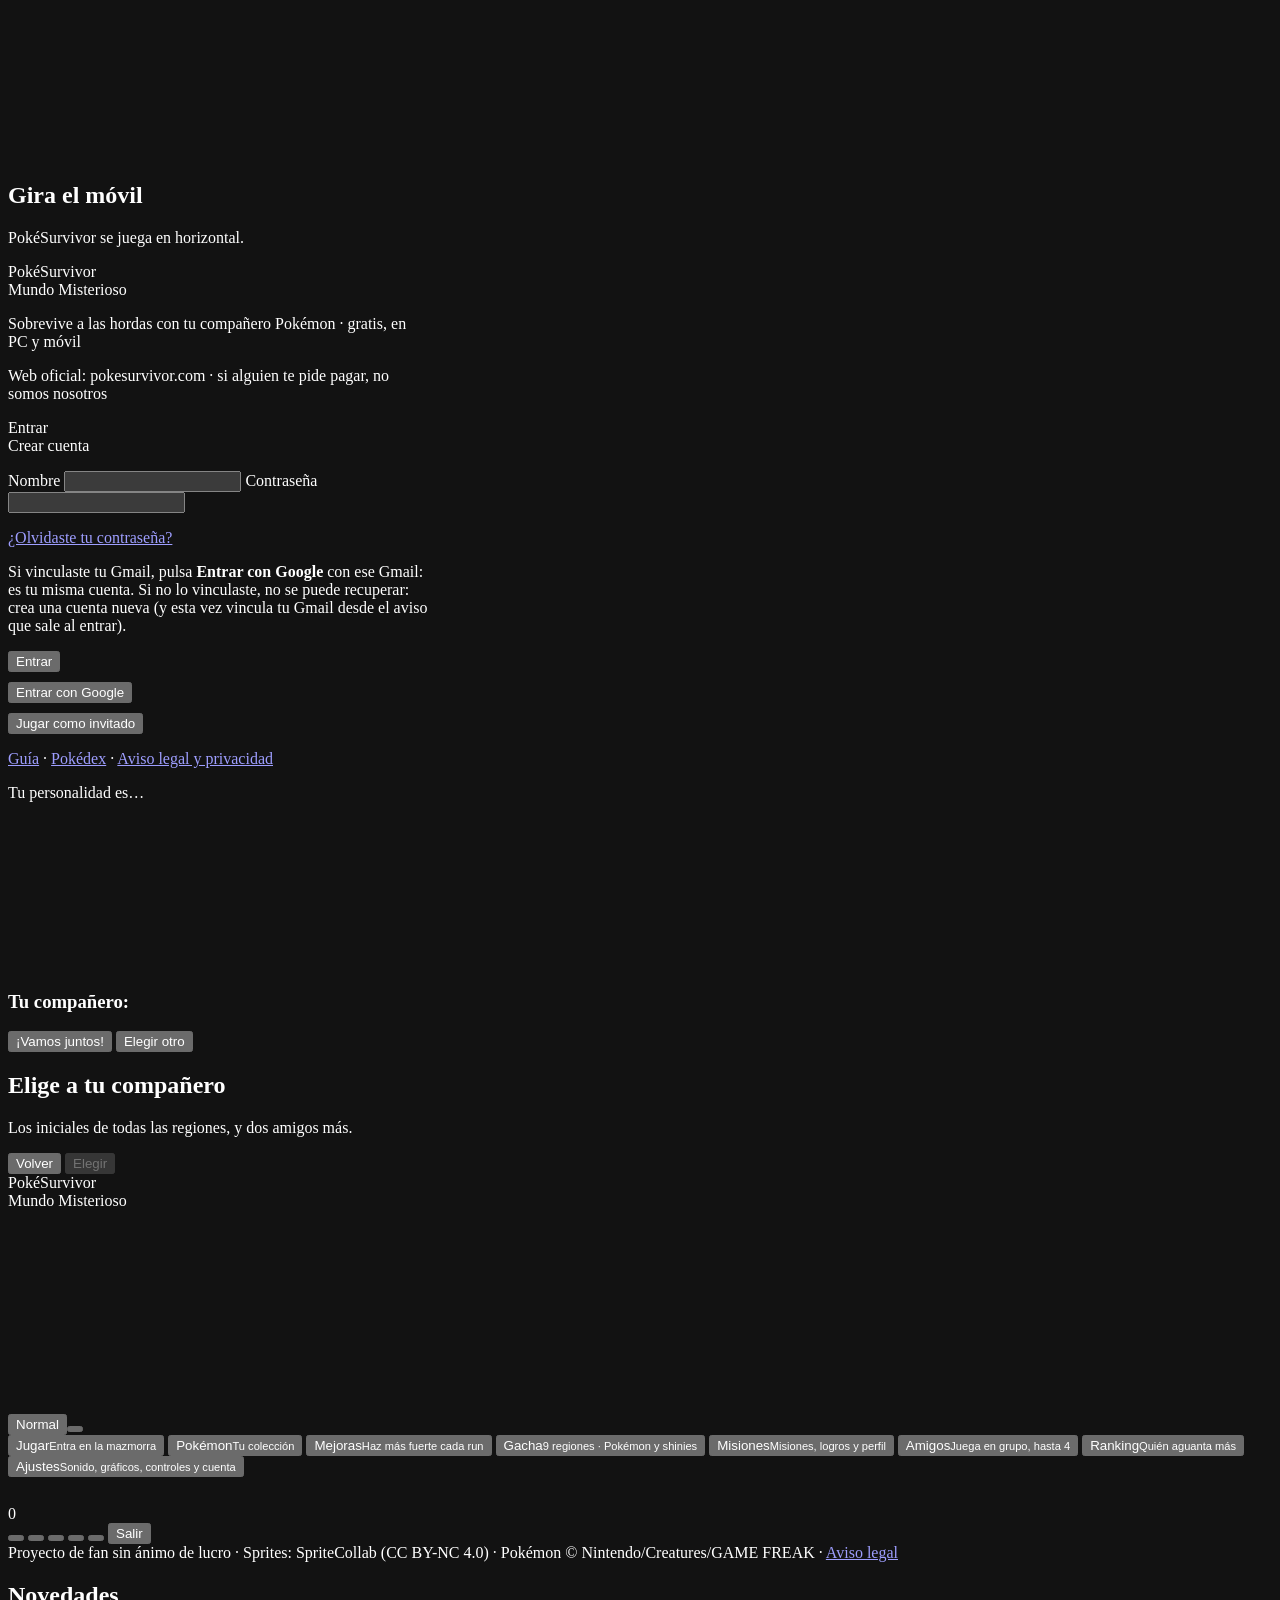
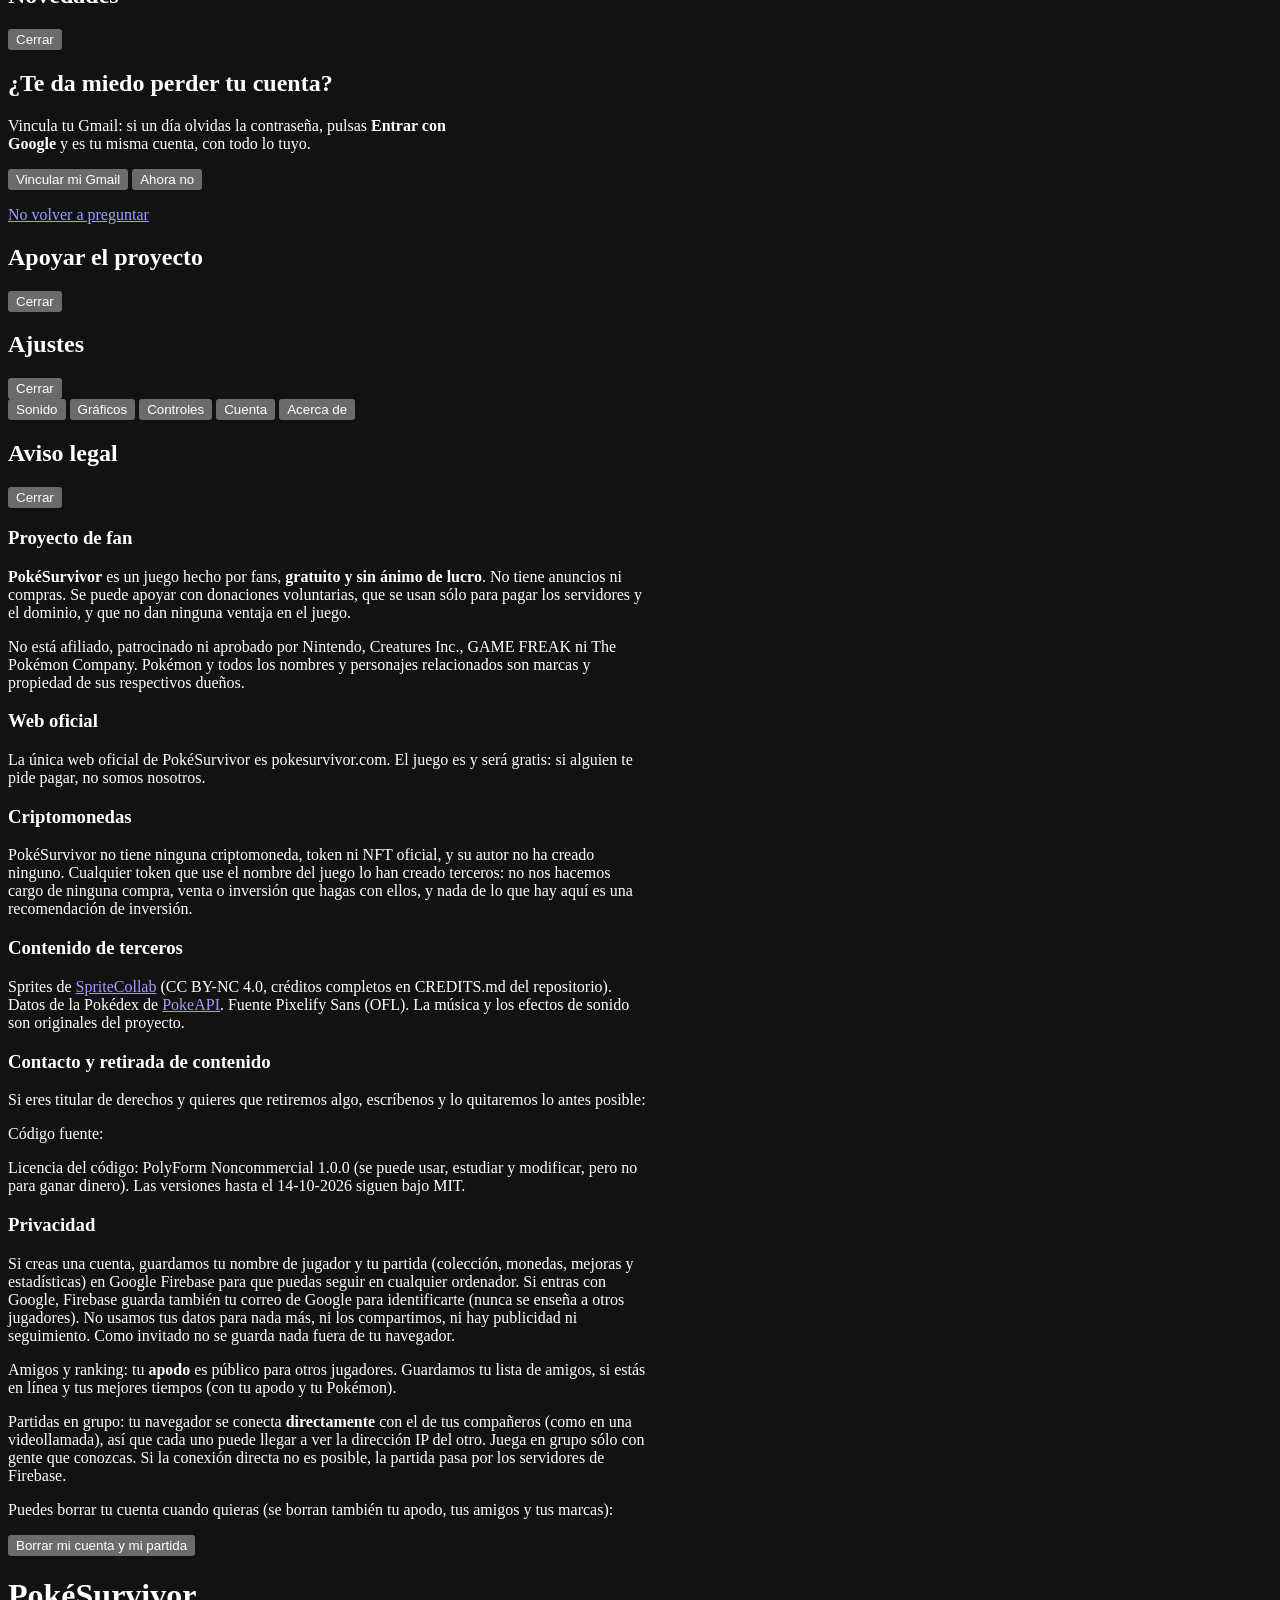
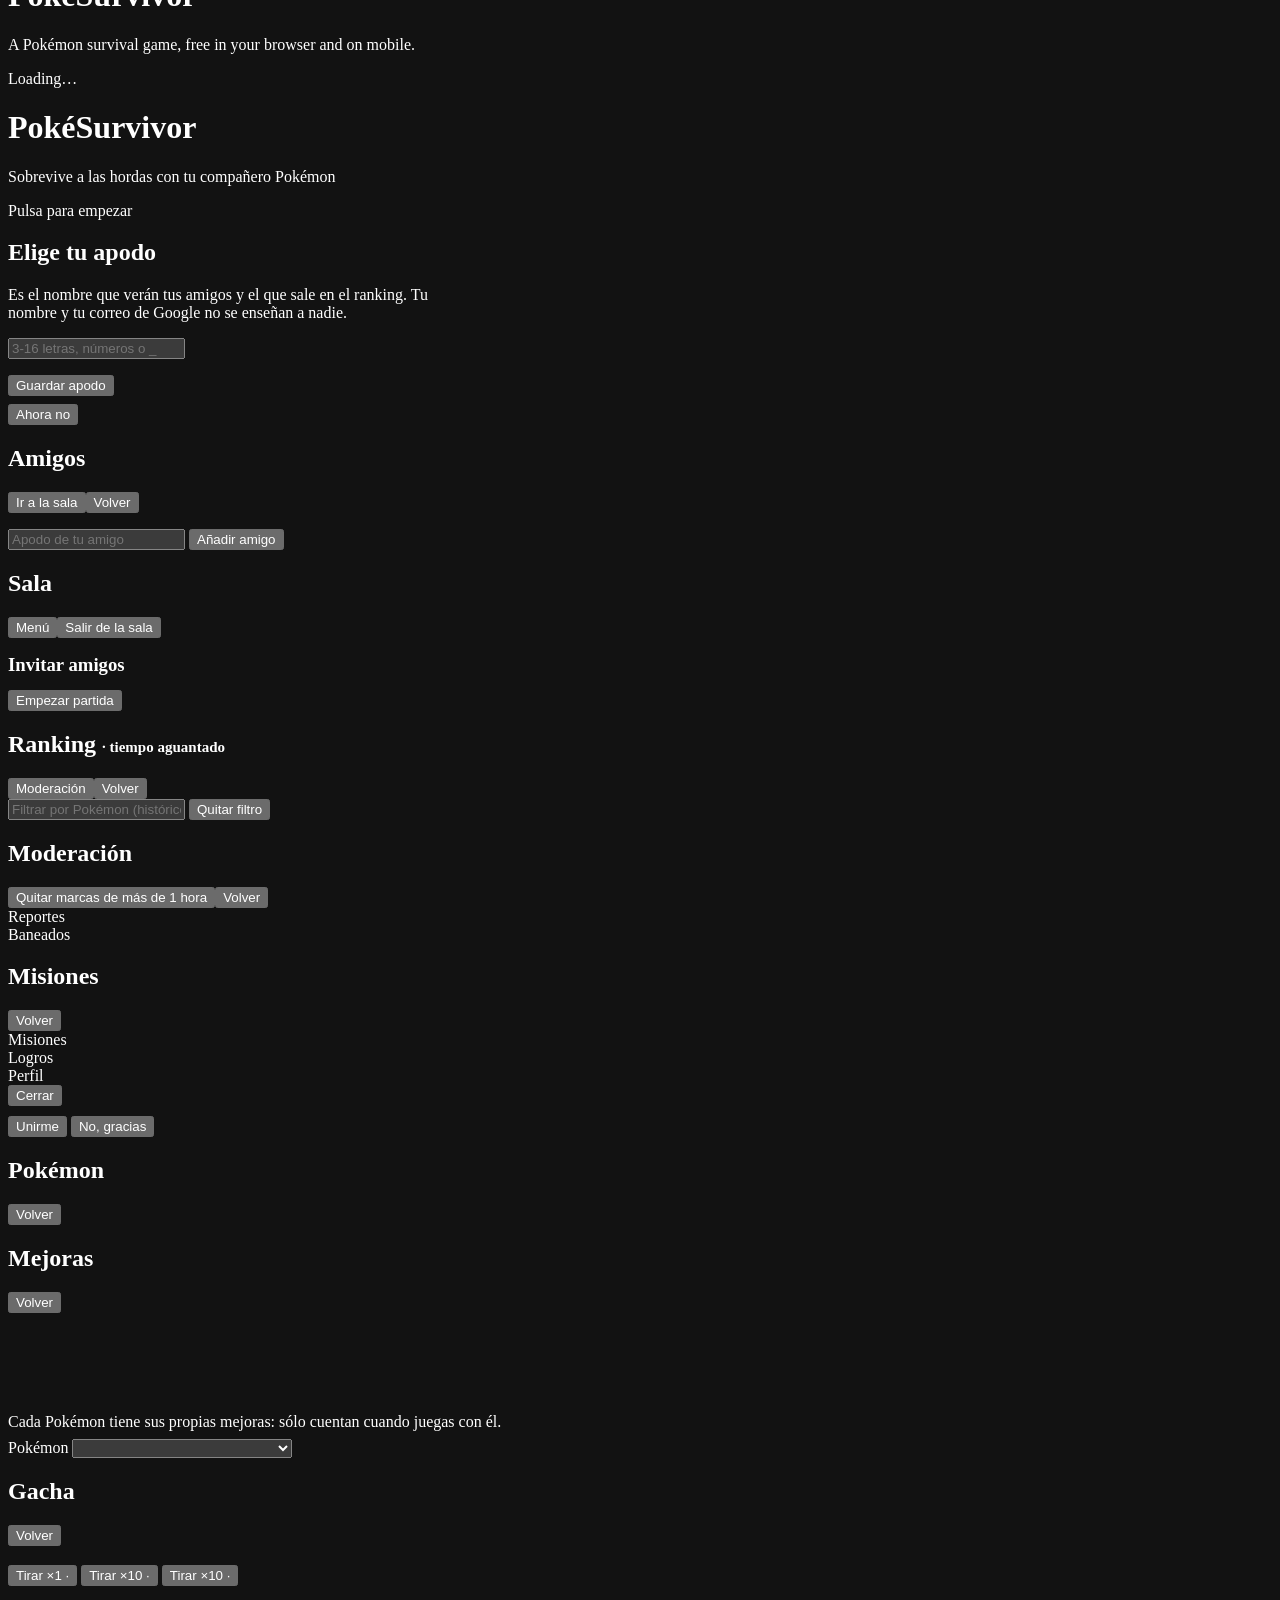
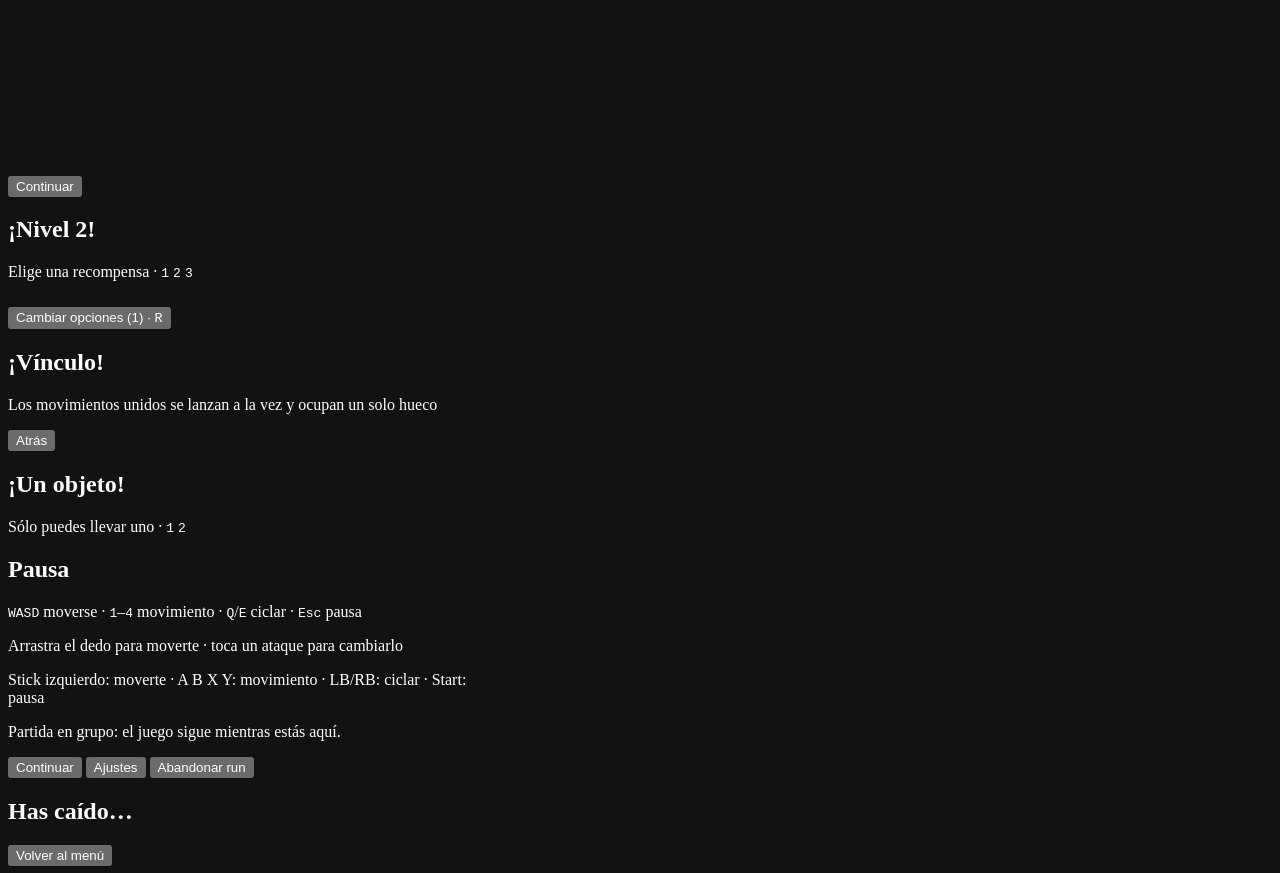
==== dev.html @ ce838ba4 "Add files via upload" ====
<!doctype html>
<!-- dev.html: página fuente. Aquí se edita; index.html lo genera tools/build.js. -->
<html lang="es">
<head>
<meta charset="utf-8">
<meta name="robots" content="noindex">
<meta name="viewport" content="width=device-width,initial-scale=1,viewport-fit=cover">
<title>PokéSurvivor – Juego Pokémon gratis online estilo Survivor.io</title>
<meta name="description" content="Sobrevive a hordas de Pokémon con tu compañero en este fan game gratis para navegador y móvil: 966 Pokémon, shinies, legendarios y cooperativo con amigos. Sin descargas ni anuncios.">
<!-- seo:begin -->
<link rel="canonical" href="https://pokesurvivor.com/">
<meta name="robots" content="index, follow, max-image-preview:large">
<meta name="theme-color" content="#0a1430">
<meta name="color-scheme" content="dark">
<!-- Compartir en redes (WhatsApp, Discord, Twitter/X...) -->
<meta property="og:type" content="website">
<meta property="og:site_name" content="PokéSurvivor">
<meta property="og:locale" content="es_ES">
<meta property="og:url" content="https://pokesurvivor.com/">
<meta property="og:title" content="PokéSurvivor – Sobrevive a las hordas Pokémon">
<meta property="og:description" content="Fan game gratis para navegador y móvil: 966 Pokémon, shinies, legendarios y cooperativo hasta 4 amigos. Sin descargas ni anuncios.">
<meta property="og:image" content="https://pokesurvivor.com/assets/og-image.jpg">
<meta property="og:image:width" content="1200">
<meta property="og:image:height" content="630">
<meta property="og:image:alt" content="PokéSurvivor: un Pokémon rodeado de hordas en un mapa pixel art">
<meta name="twitter:card" content="summary_large_image">
<meta name="twitter:title" content="PokéSurvivor – Sobrevive a las hordas Pokémon">
<meta name="twitter:description" content="Fan game gratis para navegador y móvil, con cooperativo hasta 4. Sin descargas ni anuncios.">
<meta name="twitter:image" content="https://pokesurvivor.com/assets/og-image.jpg">
<script>window.PS_PAGES = true;</script>
<!-- seo:end -->
<link rel="manifest" href="manifest.webmanifest">
<!-- Google sólo enseña en los resultados iconos de 48 px o múltiplos -->
<link rel="icon" href="favicon.ico" sizes="any">
<link rel="icon" type="image/png" sizes="48x48" href="assets/icons/icon-48.png">
<link rel="icon" type="image/png" sizes="96x96" href="assets/icons/icon-96.png">
<link rel="icon" type="image/png" sizes="144x144" href="assets/icons/icon-144.png">
<link rel="apple-touch-icon" href="assets/icons/icon-180.png">
<meta name="mobile-web-app-capable" content="yes">
<meta name="apple-mobile-web-app-capable" content="yes">
<meta name="apple-mobile-web-app-status-bar-style" content="black-translucent">
<meta name="apple-mobile-web-app-title" content="PokéSurvivor">
<link rel="preconnect" href="https://www.gstatic.com" crossorigin>
<link rel="preload" href="assets/fonts/PixelifyPS-400.ttf" as="font" type="font/ttf" crossorigin>
<link rel="preload" href="assets/fonts/PixelifyPS-700.ttf" as="font" type="font/ttf" crossorigin>
<!-- seo:begin -->
<!-- Datos estructurados para Google (tipo de página: videojuego gratuito) -->
<script type="application/ld+json">
{
  "@context": "https://schema.org",
  "@graph": [
    {
      "@type": "WebSite",
      "@id": "https://pokesurvivor.com/#web",
      "url": "https://pokesurvivor.com/",
      "name": "PokéSurvivor",
      "inLanguage": "es"
    },
    {
      "@type": ["VideoGame", "WebApplication"],
      "@id": "https://pokesurvivor.com/#juego",
      "name": "PokéSurvivor",
      "url": "https://pokesurvivor.com/",
      "description": "Fan game gratuito de supervivencia (bullet heaven, estilo Survivor.io) con Pokémon: elige compañero, sobrevive a hordas, sube de nivel, evoluciona tus ataques, enfréntate a legendarios en grietas y juega en cooperativo con hasta 4 amigos.",
      "image": "https://pokesurvivor.com/assets/og-image.jpg",
      "inLanguage": "es",
      "genre": ["Roguelike", "Bullet heaven", "Acción", "Supervivencia"],
      "gamePlatform": ["Navegador web", "PC", "Android", "iOS"],
      "applicationCategory": "GameApplication",
      "operatingSystem": "Cualquiera con navegador web moderno",
      "playMode": ["SinglePlayer", "CoOp", "MultiPlayer"],
      "numberOfPlayers": { "@type": "QuantitativeValue", "minValue": 1, "maxValue": 4 },
      "isAccessibleForFree": true,
      "offers": { "@type": "Offer", "price": "0", "priceCurrency": "EUR", "availability": "https://schema.org/InStock" },
      "isPartOf": { "@id": "https://pokesurvivor.com/#web" }
    }
  ]
}
</script>
<!-- seo:end -->
<link rel="stylesheet" href="css/style.css">
</head>
<body>

<canvas id="game"></canvas>
<!-- En móvil se juega en horizontal -->
<div id="rotate" class="hidden"><div class="box center"><div id="rotate-ico"></div><h2>Gira el móvil</h2><p class="sub">PokéSurvivor se juega en horizontal.</p></div></div>

<!-- ====== Inicio: login / registro / invitado ====== -->
<section id="scr-login" class="scr hidden">
  <div class="box" style="width:min(420px,100%)">
    <div class="logo">
      <div class="t1">PokéSurvivor</div>
      <div class="t2">Mundo Misterioso</div>
    </div>
    <p class="login-tag">Sobrevive a las hordas con tu compañero Pokémon · gratis, en PC y móvil</p>
    <p class="login-official">Web oficial: pokesurvivor.com · si alguien te pide pagar, no somos nosotros</p>
    <div class="tabs">
      <div class="tab on" data-tab="login">Entrar</div>
      <div class="tab" data-tab="register">Crear cuenta</div>
    </div>
    <p id="signup-closed" class="note center hidden"></p>
    <form id="login-form" autocomplete="off">
      <label for="f-user">Nombre</label>
      <input id="f-user" class="field" maxlength="16" spellcheck="false">
      <label for="f-pass">Contraseña</label>
      <input id="f-pass" class="field" type="password" maxlength="64">
      <p id="login-err" class="err"></p>
      <p class="note"><a href="#" id="f-forgot">¿Olvidaste tu contraseña?</a></p>
      <p id="forgot-note" class="note hidden">Si vinculaste tu Gmail, pulsa <b>Entrar con Google</b> con ese Gmail: es tu misma cuenta.
        Si no lo vinculaste, no se puede recuperar: crea una cuenta nueva (y esta vez vincula tu Gmail desde el aviso que sale al entrar).</p>
      <div class="row">
        <button id="btn-auth" class="btn gold grow" type="submit">Entrar</button>
      </div>
    </form>
    <div class="row" style="margin-top:10px">
      <button id="btn-google" class="btn google grow hidden" type="button">Entrar con Google</button>
    </div>
    <div class="row" style="margin-top:10px">
      <button id="btn-guest" class="btn ghost grow" type="button">Jugar como invitado</button>
    </div>
    <p class="note center" id="login-mode"></p>
    <p class="note center"><!-- seo:begin --><a href="guia/">Guía</a> · <a href="pokedex/">Pokédex</a> · <!-- seo:end --><a href="#" class="legal-link" data-legal>Aviso legal y privacidad</a></p>
  </div>
</section>

<!-- ====== Test de personalidad ====== -->
<section id="scr-test" class="scr dim hidden">
  <div class="box test-box">
    <div class="progress"><i id="test-bar"></i></div>
    <p class="sub" id="test-count"></p>
    <p class="q" id="test-q"></p>
    <div class="answers" id="test-a"></div>
  </div>
</section>

<!-- ====== Resultado del test ====== -->
<section id="scr-result" class="scr dim hidden">
  <div class="box result">
    <p class="sub">Tu personalidad es…</p>
    <div class="trait" id="res-trait"></div>
    <p id="res-text"></p>
    <canvas id="res-stage" class="stage" width="200" height="150"></canvas>
    <h3>Tu compañero: <span class="gold" id="res-name"></span></h3>
    <div class="row" style="justify-content:center;margin-top:14px">
      <button id="res-ok" class="btn gold">¡Vamos juntos!</button>
      <button id="res-other" class="btn">Elegir otro</button>
    </div>
  </div>
</section>

<!-- ====== Elegir compañero ====== -->
<section id="scr-starters" class="scr dim hidden">
  <div class="box wide">
    <h2>Elige a tu compañero</h2>
    <p class="sub">Los iniciales de todas las regiones, y dos amigos más.</p>
    <div class="grid" id="starter-grid"></div>
    <div class="row between" style="margin-top:14px">
      <button id="starter-back" class="btn ghost">Volver</button>
      <span id="starter-info" class="grow" style="color:var(--muted)"></span>
      <button id="starter-ok" class="btn gold" disabled>Elegir</button>
    </div>
  </div>
</section>

<!-- ====== Menú principal ====== -->
<section id="scr-menu" class="scr hidden">
  <div class="menu-left">
    <div class="logo">
      <div class="t1">PokéSurvivor</div>
      <div class="t2">Mundo Misterioso</div>
    </div>
    <div class="partner-card">
      <canvas id="menu-partner" class="stage" width="260" height="200"></canvas>
      <div class="nm" id="menu-partner-name"></div>
      <div class="lv" id="menu-partner-info"></div>
      <div class="seg hidden" id="menu-shiny"><button data-v="0">Normal</button><button data-v="1"></button></div>
    </div>
  </div>
  <div class="menu-right">
    <div class="box">
      <div class="menu-list">
        <button class="menu-item play" data-go="play">Jugar<small>Entra en la mazmorra</small></button>
        <button class="menu-item" data-go="dex">Pokémon<small id="menu-dex-count">Tu colección</small></button>
        <button class="menu-item" data-go="upgrades">Mejoras<small>Haz más fuerte cada run</small></button>
        <button class="menu-item" data-go="gacha">Gacha<small>9 regiones · Pokémon y shinies</small></button>
        <button class="menu-item" data-go="goals">Misiones<small id="menu-goals-sub">Misiones, logros y perfil</small></button>
        <button class="menu-item" data-go="friends">Amigos<small id="menu-friends-sub">Juega en grupo, hasta 4</small></button>
        <button class="menu-item" data-go="rank">Ranking<small>Quién aguanta más</small></button>
        <button class="menu-item" data-go="settings">Ajustes<small>Sonido, gráficos, controles y cuenta</small></button>
      </div>
    </div>
    <div class="box" style="padding:14px 18px">
      <div id="menu-stats" style="font-size:14px;color:var(--muted)"></div>
    </div>
  </div>
</section>

<div id="topbar" class="topbar hidden">
  <div class="pill"><span class="coin"></span><span id="coins">0</span></div>
  <div class="pill" id="tickets-pill" title="Tickets del gacha"></div>
  <div class="pill" id="user-pill"></div>
  <button id="btn-news" class="btn small ghost news-btn" title="Novedades"></button>
  <button id="btn-support" class="btn small gold hidden" title="Apoyar el proyecto"></button>
  <button id="btn-sound" class="btn small ghost" title="Sonido"></button>
  <button id="btn-full" class="btn small ghost hidden" title="Pantalla completa"></button>
  <button id="btn-settings" class="btn small ghost" title="Ajustes"></button>
  <button id="btn-logout" class="btn small ghost">Salir</button>
</div>
<div id="sound-panel" class="box sound-panel hidden"></div>
<div id="credits-line" class="credits-line hidden">Proyecto de fan sin ánimo de lucro · Sprites: SpriteCollab (CC BY-NC 4.0) · Pokémon © Nintendo/Creatures/GAME FREAK · <a href="#" class="legal-link" data-legal>Aviso legal</a></div>

<!-- ====== Novedades (cambios del juego) ====== -->
<section id="scr-news" class="scr dim hidden">
  <div class="box news-box">
    <div class="row between"><h2>Novedades</h2><button class="btn small ghost" id="news-close">Cerrar</button></div>
    <div id="news-body" class="news-body"></div>
  </div>
</section>

<!-- ====== Vincular Gmail para recuperar la cuenta (js/ui/login.js, offerRecovery) ====== -->
<section id="scr-recover" class="scr dim hidden">
  <div class="box" style="width:min(440px,100%)">
    <h2>¿Te da miedo perder tu cuenta?</h2>
    <p>Vincula tu Gmail: si un día olvidas la contraseña, pulsas <b>Entrar con Google</b> y es tu misma cuenta, con todo lo tuyo.</p>
    <p class="err" id="rec-err"></p>
    <div class="row" style="gap:8px;flex-wrap:wrap">
      <button class="btn gold grow" id="rec-link" type="button">Vincular mi Gmail</button>
      <button class="btn ghost" id="rec-later" type="button">Ahora no</button>
    </div>
    <p class="note center"><a href="#" id="rec-never">No volver a preguntar</a></p>
  </div>
</section>

<!-- ====== Apoyar el proyecto (donaciones) ====== -->
<section id="scr-support" class="scr dim hidden">
  <div class="box support">
    <div class="row between"><h2>Apoyar el proyecto</h2><button class="btn small ghost" id="sup-close">Cerrar</button></div>
    <div id="sup-body"></div>
  </div>
</section>

<!-- ====== Ajustes ====== -->
<section id="scr-settings" class="scr dim hidden">
  <div class="box settings">
    <div class="row between"><h2>Ajustes</h2><button class="btn small ghost" id="set-close">Cerrar</button></div>
    <div class="tabs" id="set-tabs">
      <button class="gen-tab" data-t="sound">Sonido</button>
      <button class="gen-tab" data-t="gfx">Gráficos</button>
      <button class="gen-tab" data-t="ctl">Controles</button>
      <button class="gen-tab" data-t="acc">Cuenta</button>
      <button class="gen-tab" data-t="about">Acerca de</button>
    </div>
    <div id="set-body" class="set-body"></div>
  </div>
</section>

<!-- ====== Aviso legal y privacidad ====== -->
<section id="scr-legal" class="scr dim hidden">
  <div class="box legal" style="width:min(640px,100%)">
    <div class="row between"><h2>Aviso legal</h2><button class="btn small ghost" id="legal-close">Cerrar</button></div>
    <h3>Proyecto de fan</h3>
    <p><b>PokéSurvivor</b> es un juego hecho por fans, <b>gratuito y sin ánimo de lucro</b>.
      No tiene anuncios ni compras. Se puede apoyar con donaciones voluntarias, que se usan sólo para pagar los servidores y el dominio, y que no dan ninguna ventaja en el juego.</p>
    <p>No está afiliado, patrocinado ni aprobado por Nintendo, Creatures Inc., GAME FREAK ni
      The Pokémon Company. Pokémon y todos los nombres y personajes relacionados son marcas y
      propiedad de sus respectivos dueños.</p>
    <h3>Web oficial</h3>
    <p>La única web oficial de PokéSurvivor es pokesurvivor.com. El juego es y será gratis: si alguien te pide pagar, no somos nosotros.</p>
    <h3>Criptomonedas</h3>
    <p>PokéSurvivor no tiene ninguna criptomoneda, token ni NFT oficial, y su autor no ha creado ninguno. Cualquier token que use el nombre del juego lo han creado terceros: no nos hacemos cargo de ninguna compra, venta o inversión que hagas con ellos, y nada de lo que hay aquí es una recomendación de inversión.</p>
    <h3>Contenido de terceros</h3>
    <p>Sprites de <a href="https://github.com/PMDCollab/SpriteCollab" target="_blank" rel="noopener">SpriteCollab</a>
      (CC BY-NC 4.0, créditos completos en CREDITS.md del repositorio). Datos de la Pokédex de
      <a href="https://pokeapi.co/" target="_blank" rel="noopener">PokeAPI</a>. Fuente Pixelify Sans (OFL).
      La música y los efectos de sonido son originales del proyecto.</p>
    <h3>Contacto y retirada de contenido</h3>
    <p>Si eres titular de derechos y quieres que retiremos algo, escríbenos y lo quitaremos lo
      antes posible: <a id="legal-mail" href="#"></a></p>
    <p>Código fuente: <a id="legal-repo" href="#" target="_blank" rel="noopener"></a></p>
    <p>Licencia del código: PolyForm Noncommercial 1.0.0 (se puede usar, estudiar y modificar, pero no para ganar dinero). Las versiones hasta el 14-10-2026 siguen bajo MIT.</p>
    <h3>Privacidad</h3>
    <p>Si creas una cuenta, guardamos tu nombre de jugador y tu partida (colección, monedas,
      mejoras y estadísticas) en Google Firebase para que puedas seguir en cualquier ordenador.
      Si entras con Google, Firebase guarda también tu correo de Google para identificarte
      (nunca se enseña a otros jugadores).
      No usamos tus datos para nada más, ni los compartimos, ni hay publicidad ni seguimiento.
      Como invitado no se guarda nada fuera de tu navegador.</p>
    <p>Amigos y ranking: tu <b>apodo</b> es público para otros jugadores. Guardamos tu lista de
      amigos, si estás en línea y tus mejores tiempos (con tu apodo y tu Pokémon).</p>
    <p>Partidas en grupo: tu navegador se conecta <b>directamente</b> con el de tus compañeros
      (como en una videollamada), así que cada uno puede llegar a ver la dirección IP del otro.
      Juega en grupo sólo con gente que conozcas. Si la conexión directa no es posible, la partida
      pasa por los servidores de Firebase.</p>
    <p>Puedes borrar tu cuenta cuando quieras (se borran también tu apodo, tus amigos y tus marcas):</p>
    <div class="row">
      <button class="btn small" id="legal-delete">Borrar mi cuenta y mi partida</button>
      <span id="legal-del-msg" class="note" style="margin:0"></span>
    </div>
  </div>
</section>
<div id="boot" class="boot">
  <div class="boot-in">
    <h1>PokéSurvivor</h1>
    <p>Juego de supervivencia con Pokémon, gratis en el navegador y en el móvil.</p>
    <p class="boot-ld">Cargando…</p>
  </div>
</div>
<script>
  (function () {
    var s = null; try { s = localStorage.getItem('ps.lang'); } catch (e) {}
    var n = ((navigator.languages && navigator.languages[0]) || navigator.language || 'es').toLowerCase();
    var l = s === 'es' || s === 'en' ? s : (/\/en(\/|$)/.test(location.pathname) ? 'en' : (n.indexOf('es') === 0 ? 'es' : 'en'));
    document.documentElement.lang = l;
    if (l === 'en') {
      var p = document.querySelectorAll('#boot p');
      p[0].textContent = 'A Pokémon survival game, free in your browser and on mobile.';
      p[1].textContent = 'Loading…';
    }
  })();
</script>
<div id="tap-start" class="tapstart hidden">
  <div class="boot-in">
    <h1>PokéSurvivor</h1>
    <p>Sobrevive a las hordas con tu compañero Pokémon</p>
    <p class="tap-blink">Pulsa para empezar</p>
  </div>
</div>
<noscript>
  <div class="boot noscript">
    <div class="boot-in">
      <h1>PokéSurvivor</h1>
      <p>PokéSurvivor necesita JavaScript para funcionar. Actívalo para jugar.</p>
      <p>Fan game gratuito de supervivencia con 966 Pokémon de las 9 regiones: elige tu compañero, sobrevive a las hordas, evoluciona tus ataques, enfréntate a legendarios y juega en cooperativo con hasta 4 amigos.</p>
      <!-- seo:begin --><p><a href="guia/">Guía del juego</a> · <a href="pokedex/">Pokédex: todos los Pokémon jugables</a></p><!-- seo:end -->
    </div>
  </div>
</noscript>

<!-- ====== Apodo (para amigos y ranking) ====== -->
<section id="scr-nick" class="scr dim hidden">
  <div class="box" style="width:min(440px,100%)">
    <h2>Elige tu apodo</h2>
    <p class="sub">Es el nombre que verán tus amigos y el que sale en el ranking.
      Tu nombre y tu correo de Google no se enseñan a nadie.</p>
    <form id="nick-form" autocomplete="off">
      <input id="nick-in" class="field" maxlength="16" spellcheck="false" placeholder="3-16 letras, números o _">
      <p id="nick-err" class="err"></p>
      <div class="row"><button id="nick-ok" class="btn gold grow" type="submit">Guardar apodo</button></div>
    </form>
    <div class="row" style="margin-top:8px"><button id="nick-later" class="btn ghost grow" type="button">Ahora no</button></div>
  </div>
</section>

<!-- ====== Amigos ====== -->
<section id="scr-friends" class="scr dim hidden">
  <div class="box wide">
    <div class="row between"><h2>Amigos</h2>
      <div class="row"><button id="fr-room" class="btn small gold hidden">Ir a la sala</button><button class="btn small ghost" data-back>Volver</button></div></div>
    <p class="sub" id="fr-me"></p>
    <form id="fr-add" class="row" autocomplete="off">
      <input id="fr-name" class="field grow" maxlength="16" spellcheck="false" placeholder="Apodo de tu amigo">
      <button class="btn gold" type="submit" data-sfx="confirm">Añadir amigo</button>
    </form>
    <p id="fr-msg" class="note"></p>
    <div id="fr-list" class="fr-list"></div>
  </div>
</section>

<!-- ====== Sala (partida en grupo) ====== -->
<section id="scr-lobby" class="scr dim hidden">
  <div class="box wide">
    <div class="row between"><h2>Sala</h2>
      <div class="row"><button id="lobby-menu" class="btn small ghost">Menú</button><button id="lobby-leave" class="btn small ghost">Salir de la sala</button></div></div>
    <p class="sub" id="lobby-sub"></p>
    <div id="lobby-members" class="lobby-members"></div>
    <h3 id="lobby-inv-title" style="margin:14px 0 6px">Invitar amigos</h3>
    <div id="lobby-invite" class="fr-list"></div>
    <div class="row" style="margin-top:14px">
      <button id="lobby-start" class="btn gold grow">Empezar partida</button>
    </div>
    <p class="note" id="lobby-note"></p>
  </div>
</section>

<!-- ====== Ranking ====== -->
<section id="scr-rank" class="scr dim hidden">
  <div class="box wide">
    <div class="row between"><h2>Ranking <span class="sub" style="font-size:15px">· tiempo aguantado</span></h2><span class="row" style="gap:6px"><button id="rk-mod" class="btn small ghost hidden">Moderación</button><button class="btn small ghost" data-back>Volver</button></span></div>
    <div class="gen-tabs" id="rk-mode"></div>
    <div class="filters" id="rk-period"></div>
    <div class="row rk-tools">
      <div class="filters" id="rk-scope" style="margin:0"></div>
      <input id="rk-poke" class="field" list="rk-dl" placeholder="Filtrar por Pokémon (histórico)" spellcheck="false">
      <datalist id="rk-dl"></datalist>
      <button id="rk-clear" class="btn small ghost hidden">Quitar filtro</button>
    </div>
    <div id="rk-list" class="rk-list"></div>
    <div id="rk-me" class="rk-me"></div>
  </div>
</section>

<!-- ====== Moderación del ranking (sólo la cuenta de admin, ver js/ui/mod-ui.js) ====== -->
<section id="scr-mod" class="scr dim hidden">
  <div class="box wide">
    <div class="row between"><h2>Moderación</h2><span class="row" style="gap:6px"><button class="btn small danger" id="mod-purge">Quitar marcas de más de 1 hora</button><button class="btn small ghost" id="mod-back">Volver</button></span></div>
    <div class="tabs" id="mod-tabs">
      <div class="tab on" data-tab="rep">Reportes</div>
      <div class="tab" data-tab="sus">Baneados</div>
    </div>
    <div id="mod-list" class="rk-list" style="max-height:60vh"></div>
  </div>
</section>

<!-- ====== Misiones, logros y perfil ====== -->
<section id="scr-goals" class="scr dim hidden">
  <div class="box wide">
    <div class="row between"><h2>Misiones</h2><button class="btn small ghost" data-back>Volver</button></div>
    <div class="tabs" id="goals-tabs">
      <div class="tab on" data-tab="missions">Misiones</div>
      <div class="tab" data-tab="ach">Logros</div>
      <div class="tab" data-tab="profile">Perfil</div>
    </div>
    <div id="goals-body" class="goals-body"></div>
  </div>
</section>

<!-- ====== Perfil público de un jugador ====== -->
<section id="scr-profile" class="scr dim hidden">
  <div class="box profile-box">
    <div class="row end"><button class="btn small ghost" id="prof-close">Cerrar</button></div>
    <div id="prof-body"></div>
  </div>
</section>

<!-- ====== Invitación recibida ====== -->
<div id="invite-pop" class="box invite-pop hidden">
  <div id="inv-text"></div>
  <div class="row" style="margin-top:10px">
    <button id="inv-yes" class="btn gold small grow" data-sfx="confirm">Unirme</button>
    <button id="inv-no" class="btn ghost small">No, gracias</button>
  </div>
</div>

<!-- ====== Colección ====== -->
<section id="scr-dex" class="scr dim hidden">
  <div class="box wide">
    <div class="row between"><h2>Pokémon <span id="dex-total" class="sub" style="font-size:15px"></span></h2><button class="btn small ghost" data-back>Volver</button></div>
    <div class="gen-tabs" id="dex-gens"></div>
    <div class="split" style="margin-top:8px">
      <div>
        <div class="filters" id="dex-filters"></div>
        <div class="grid" id="dex-grid"></div>
      </div>
      <div class="panel" id="dex-detail"></div>
    </div>
  </div>
</section>

<!-- ====== Mejoras ====== -->
<section id="scr-upgrades" class="scr dim hidden">
  <div class="box wide">
    <div class="row between"><h2>Mejoras</h2><button class="btn small ghost" data-back>Volver</button></div>
    <div class="upg-head">
      <canvas id="upg-stage" class="stage" width="120" height="96"></canvas>
      <div class="grow">
        <p class="sub" style="margin:0">Cada Pokémon tiene sus propias mejoras: sólo cuentan cuando juegas con él.</p>
        <div class="row" style="margin-top:8px">
          <label for="upg-mon" style="margin:0">Pokémon</label>
          <select id="upg-mon" class="field" style="width:auto;min-width:220px"></select>
        </div>
      </div>
    </div>
    <div class="upg" id="upg-list"></div>
  </div>
</section>

<!-- ====== Gacha ====== -->
<section id="scr-gacha" class="scr dim hidden">
  <div class="box wide">
    <div class="row between"><h2>Gacha</h2><button class="btn small ghost" data-back>Volver</button></div>
    <div class="gen-tabs" id="gacha-gens"></div>
    <div class="split" style="margin-top:8px">
      <div>
        <div class="banner" id="banner">
          <h3 id="banner-title"></h3>
          <p id="banner-desc" style="margin:4px 0 6px"></p>
          <p class="sub" id="gacha-owned" style="margin:0"></p>
          <div class="feat" id="gacha-feat"></div>
        </div>
        <div class="row" style="margin-top:14px">
          <button id="pull-1" class="btn grow" data-sfx="none">Tirar ×1 · <span id="cost-1"></span></button>
          <button id="pull-10" class="btn gold grow" data-sfx="none">Tirar ×10 · <span id="cost-10"></span></button>
          <button id="pull-10b" class="btn gold grow" data-sfx="none">Tirar ×10 · <span id="cost-10b"></span></button>
        </div>
        <p class="note tickets-line" id="gacha-tickets"></p>
        <p class="note" id="gacha-pity"></p>
      </div>
      <div class="panel rates" id="gacha-rates"></div>
    </div>
  </div>
</section>

<div id="pull-fx" class="hidden">
  <canvas id="slot" width="176" height="170" title="Clic para acelerar"></canvas>
  <div class="pull-results" id="pull-results"></div>
  <button id="pull-close" class="btn gold hidden">Continuar</button>
</div>

<!-- ====== Durante la run ====== -->
<section id="scr-levelup" class="scr dim hidden">
  <div class="box center">
    <h2>¡Nivel <span id="lvl-num">2</span>!</h2>
    <p class="sub">Elige una recompensa · <kbd>1</kbd> <kbd>2</kbd> <kbd>3</kbd></p>
    <div id="cards" class="cards"></div>
    <button id="lvl-reroll" class="btn small ghost hidden" data-sfx="none" style="margin-top:10px">Cambiar opciones (<span id="lvl-rr-n">1</span>) · <kbd>R</kbd></button>
    <p id="lvl-wait" class="note hidden"></p>
  </div>
</section>

<section id="scr-bond" class="scr dim hidden">
  <div class="box center">
    <h2 class="bond-title">¡Vínculo!</h2>
    <p class="sub bond-hint">Los movimientos unidos se lanzan a la vez y ocupan un solo hueco</p>
    <p id="bond-sub" class="sub"></p>
    <div id="bond-cards" class="cards"></div>
    <div class="row" style="justify-content:center"><button id="bond-back" class="btn hidden">Atrás</button></div>
  </div>
</section>

<section id="scr-item" class="scr dim hidden">
  <div class="box center">
    <h2>¡Un objeto!</h2>
    <p class="sub">Sólo puedes llevar uno · <kbd>1</kbd> <kbd>2</kbd></p>
    <div id="item-cards" class="cards"></div>
  </div>
</section>

<section id="scr-pause" class="scr dim hidden">
  <div class="box center" style="width:min(460px,100%)">
    <h2>Pausa</h2>
    <p class="sub kbd-hint"><kbd>WASD</kbd> moverse · <kbd>1</kbd>–<kbd>4</kbd> movimiento · <kbd>Q</kbd>/<kbd>E</kbd> ciclar · <kbd>Esc</kbd> pausa</p>
    <p class="sub touch-hint">Arrastra el dedo para moverte · toca un ataque para cambiarlo</p>
    <p class="sub pad-hint">Stick izquierdo: moverte · A B X Y: movimiento · LB/RB: ciclar · Start: pausa</p>
    <p id="pause-coop" class="note hidden">Partida en grupo: el juego sigue mientras estás aquí.</p>
    <div id="pause-sound" class="sound-inline"></div>
    <div class="row" style="justify-content:center">
      <button id="btn-resume" class="btn gold">Continuar</button>
      <button id="btn-pause-settings" class="btn">Ajustes</button>
      <button id="btn-quit" class="btn">Abandonar run</button>
    </div>
  </div>
</section>

<section id="scr-over" class="scr dim hidden">
  <div class="box center" style="width:min(480px,100%)">
    <h2 id="over-title">Has caído…</h2>
    <div id="over-stats" class="stats"></div>
    <button id="btn-again" class="btn gold">Volver al menú</button>
  </div>
</section>

<!-- datos generados -->
<!-- scripts:begin -->
<script defer src="js/core/util.js"></script>
<script defer src="js/core/i18n.js"></script>
<script defer src="js/data/lang-en.js"></script>
<script defer src="js/core/settings.js"></script>
<script defer src="js/data/music.js"></script>
<script defer src="js/data/pokedex.js"></script>
<script defer src="js/data/sprites-meta.js"></script>
<!-- núcleo -->
<script defer src="js/core/firebase-config.js"></script>
<script defer src="js/core/db.js"></script>
<script defer src="js/core/audio.js"></script>
<script defer src="js/core/input.js"></script>
<script defer src="js/core/touch.js"></script>
<script defer src="js/core/gamepad.js"></script>
<script defer src="js/core/sprites.js"></script>
<script defer src="js/core/camera.js"></script>
<!-- datos de juego -->
<script defer src="js/data/moves.js"></script>
<script defer src="js/data/types.js"></script>
<script defer src="js/data/starters.js"></script>
<script defer src="js/data/enemies.js"></script>
<script defer src="js/data/upgrades.js"></script>
<script defer src="js/data/items.js"></script>
<script defer src="js/data/missions.js"></script>
<script defer src="js/data/achievements.js"></script>
<script defer src="js/data/funding.js"></script>
<script defer src="js/data/changelog.js"></script>
<!-- mundo -->
<script defer src="js/world/tiles.js"></script>
<script defer src="js/world/world.js"></script>
<!-- entidades -->
<script defer src="js/entities/vfx.js"></script>
<script defer src="js/entities/fx.js"></script>
<script defer src="js/entities/projectile.js"></script>
<script defer src="js/entities/enemy.js"></script>
<script defer src="js/entities/pickup.js"></script>
<script defer src="js/entities/player.js"></script>
<!-- sistemas -->
<script defer src="js/systems/combat.js"></script>
<script defer src="js/systems/spawner.js"></script>
<script defer src="js/systems/levelup.js"></script>
<script defer src="js/systems/gacha.js"></script>
<script defer src="js/systems/interact.js"></script>
<script defer src="js/systems/rift.js"></script>
<script defer src="js/systems/judgment.js"></script>
<script defer src="js/systems/events.js"></script>
<script defer src="js/systems/weather.js"></script>
<script defer src="js/systems/pathing.js"></script>
<script defer src="js/systems/progress.js"></script>
<script defer src="js/systems/hazards.js"></script>
<!-- red: amigos, salas, cooperativo y ranking -->
<script defer src="js/net/social.js"></script>
<script defer src="js/net/signups.js"></script>
<script defer src="js/net/net.js"></script>
<script defer src="js/net/coop.js"></script>
<script defer src="js/net/ranking.js"></script>
<!-- interfaz -->
<script defer src="js/ui/icons.js"></script>
<script defer src="js/ui/ui.js"></script>
<script defer src="js/ui/hud.js"></script>
<script defer src="js/ui/login.js"></script>
<script defer src="js/ui/test.js"></script>
<script defer src="js/ui/menu.js"></script>
<script defer src="js/ui/slots.js"></script>
<script defer src="js/ui/gacha-ui.js"></script>
<script defer src="js/ui/run-ui.js"></script>
<script defer src="js/ui/social-ui.js"></script>
<script defer src="js/ui/ranking-ui.js"></script>
<script defer src="js/ui/mod-ui.js"></script>
<script defer src="js/ui/goals-ui.js"></script>
<script defer src="js/ui/settings-ui.js"></script>
<script defer src="js/ui/layout-ui.js"></script>
<script defer src="js/ui/support-ui.js"></script>
<script defer src="js/ui/news-ui.js"></script>
<script defer src="js/core/updater.js"></script>
<!-- juego -->
<script defer src="js/game.js"></script>
<script defer src="js/main.js"></script>
<!-- scripts:end -->
</body>
</html>
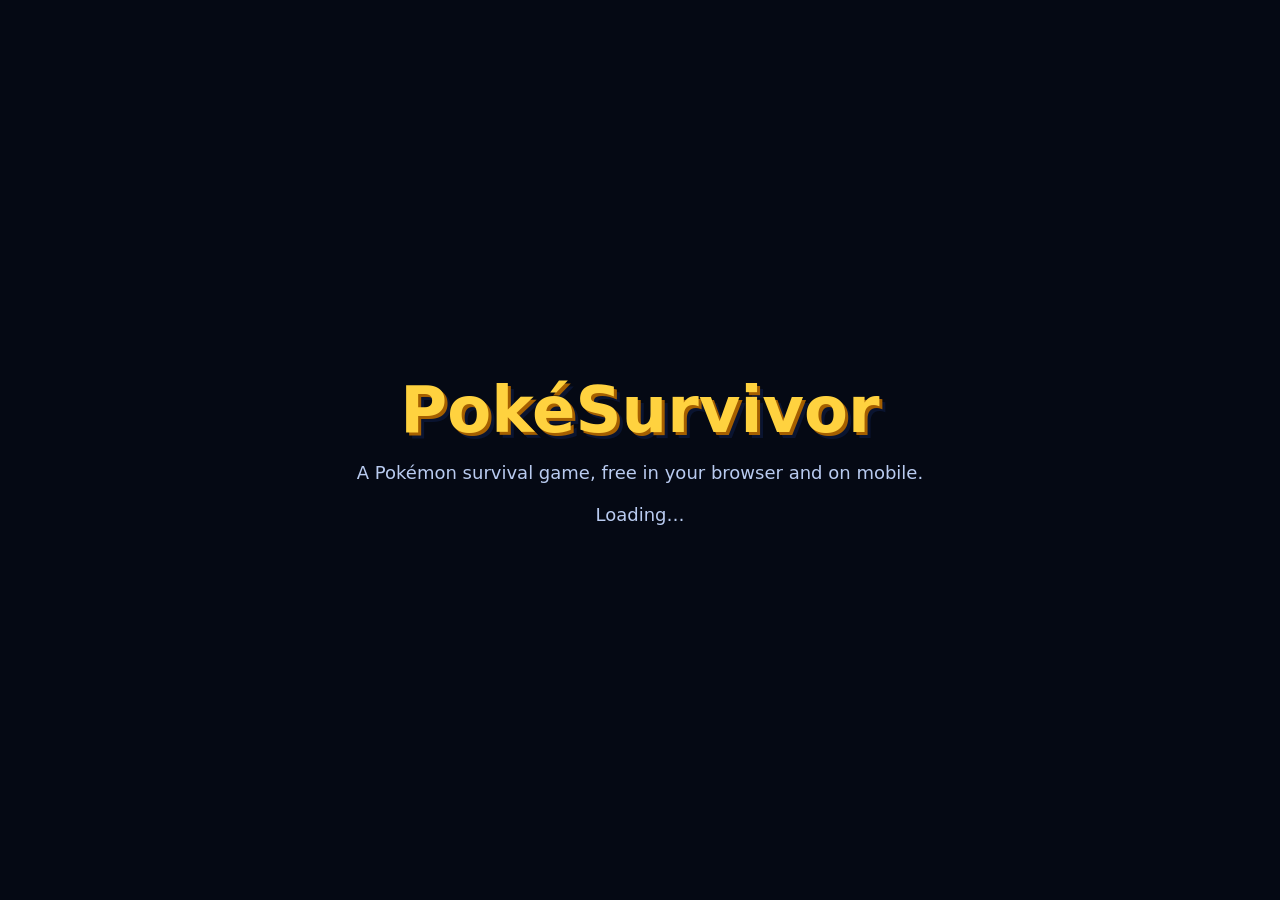
==== commit badae017: "Mejoras en el menu pausa y bug en iphone Mejoras en el menú de pausa del juego, mostrando estadístic" ====
--- a/dev.html
+++ b/dev.html
@@ -1,645 +1,647 @@
-<!doctype html>
-<!-- dev.html: página fuente. Aquí se edita; index.html lo genera tools/build.js. -->
-<html lang="es">
-<head>
-<meta charset="utf-8">
-<meta name="robots" content="noindex">
-<meta name="viewport" content="width=device-width,initial-scale=1,viewport-fit=cover">
-<title>PokéSurvivor – Juego Pokémon gratis online estilo Survivor.io</title>
-<meta name="description" content="Sobrevive a hordas de Pokémon con tu compañero en este fan game gratis para navegador y móvil: 966 Pokémon, shinies, legendarios y cooperativo con amigos. Sin descargas ni anuncios.">
-<!-- seo:begin -->
-<link rel="canonical" href="https://pokesurvivor.com/">
-<meta name="robots" content="index, follow, max-image-preview:large">
-<meta name="theme-color" content="#0a1430">
-<meta name="color-scheme" content="dark">
-<!-- Compartir en redes (WhatsApp, Discord, Twitter/X...) -->
-<meta property="og:type" content="website">
-<meta property="og:site_name" content="PokéSurvivor">
-<meta property="og:locale" content="es_ES">
-<meta property="og:url" content="https://pokesurvivor.com/">
-<meta property="og:title" content="PokéSurvivor – Sobrevive a las hordas Pokémon">
-<meta property="og:description" content="Fan game gratis para navegador y móvil: 966 Pokémon, shinies, legendarios y cooperativo hasta 4 amigos. Sin descargas ni anuncios.">
-<meta property="og:image" content="https://pokesurvivor.com/assets/og-image.jpg">
-<meta property="og:image:width" content="1200">
-<meta property="og:image:height" content="630">
-<meta property="og:image:alt" content="PokéSurvivor: un Pokémon rodeado de hordas en un mapa pixel art">
-<meta name="twitter:card" content="summary_large_image">
-<meta name="twitter:title" content="PokéSurvivor – Sobrevive a las hordas Pokémon">
-<meta name="twitter:description" content="Fan game gratis para navegador y móvil, con cooperativo hasta 4. Sin descargas ni anuncios.">
-<meta name="twitter:image" content="https://pokesurvivor.com/assets/og-image.jpg">
-<script>window.PS_PAGES = true;</script>
-<!-- seo:end -->
-<link rel="manifest" href="manifest.webmanifest">
-<!-- Google sólo enseña en los resultados iconos de 48 px o múltiplos -->
-<link rel="icon" href="favicon.ico" sizes="any">
-<link rel="icon" type="image/png" sizes="48x48" href="assets/icons/icon-48.png">
-<link rel="icon" type="image/png" sizes="96x96" href="assets/icons/icon-96.png">
-<link rel="icon" type="image/png" sizes="144x144" href="assets/icons/icon-144.png">
-<link rel="apple-touch-icon" href="assets/icons/icon-180.png">
-<meta name="mobile-web-app-capable" content="yes">
-<meta name="apple-mobile-web-app-capable" content="yes">
-<meta name="apple-mobile-web-app-status-bar-style" content="black-translucent">
-<meta name="apple-mobile-web-app-title" content="PokéSurvivor">
-<link rel="preconnect" href="https://www.gstatic.com" crossorigin>
-<link rel="preload" href="assets/fonts/PixelifyPS-400.ttf" as="font" type="font/ttf" crossorigin>
-<link rel="preload" href="assets/fonts/PixelifyPS-700.ttf" as="font" type="font/ttf" crossorigin>
-<!-- seo:begin -->
-<!-- Datos estructurados para Google (tipo de página: videojuego gratuito) -->
-<script type="application/ld+json">
-{
-  "@context": "https://schema.org",
-  "@graph": [
-    {
-      "@type": "WebSite",
-      "@id": "https://pokesurvivor.com/#web",
-      "url": "https://pokesurvivor.com/",
-      "name": "PokéSurvivor",
-      "inLanguage": "es"
-    },
-    {
-      "@type": ["VideoGame", "WebApplication"],
-      "@id": "https://pokesurvivor.com/#juego",
-      "name": "PokéSurvivor",
-      "url": "https://pokesurvivor.com/",
-      "description": "Fan game gratuito de supervivencia (bullet heaven, estilo Survivor.io) con Pokémon: elige compañero, sobrevive a hordas, sube de nivel, evoluciona tus ataques, enfréntate a legendarios en grietas y juega en cooperativo con hasta 4 amigos.",
-      "image": "https://pokesurvivor.com/assets/og-image.jpg",
-      "inLanguage": "es",
-      "genre": ["Roguelike", "Bullet heaven", "Acción", "Supervivencia"],
-      "gamePlatform": ["Navegador web", "PC", "Android", "iOS"],
-      "applicationCategory": "GameApplication",
-      "operatingSystem": "Cualquiera con navegador web moderno",
-      "playMode": ["SinglePlayer", "CoOp", "MultiPlayer"],
-      "numberOfPlayers": { "@type": "QuantitativeValue", "minValue": 1, "maxValue": 4 },
-      "isAccessibleForFree": true,
-      "offers": { "@type": "Offer", "price": "0", "priceCurrency": "EUR", "availability": "https://schema.org/InStock" },
-      "isPartOf": { "@id": "https://pokesurvivor.com/#web" }
-    }
-  ]
-}
-</script>
-<!-- seo:end -->
-<link rel="stylesheet" href="css/style.css">
-</head>
-<body>
-
-<canvas id="game"></canvas>
-<!-- En móvil se juega en horizontal -->
-<div id="rotate" class="hidden"><div class="box center"><div id="rotate-ico"></div><h2>Gira el móvil</h2><p class="sub">PokéSurvivor se juega en horizontal.</p></div></div>
-
-<!-- ====== Inicio: login / registro / invitado ====== -->
-<section id="scr-login" class="scr hidden">
-  <div class="box" style="width:min(420px,100%)">
-    <div class="logo">
-      <div class="t1">PokéSurvivor</div>
-      <div class="t2">Mundo Misterioso</div>
-    </div>
-    <p class="login-tag">Sobrevive a las hordas con tu compañero Pokémon · gratis, en PC y móvil</p>
-    <p class="login-official">Web oficial: pokesurvivor.com · si alguien te pide pagar, no somos nosotros</p>
-    <div class="tabs">
-      <div class="tab on" data-tab="login">Entrar</div>
-      <div class="tab" data-tab="register">Crear cuenta</div>
-    </div>
-    <p id="signup-closed" class="note center hidden"></p>
-    <form id="login-form" autocomplete="off">
-      <label for="f-user">Nombre</label>
-      <input id="f-user" class="field" maxlength="16" spellcheck="false">
-      <label for="f-pass">Contraseña</label>
-      <input id="f-pass" class="field" type="password" maxlength="64">
-      <p id="login-err" class="err"></p>
-      <p class="note"><a href="#" id="f-forgot">¿Olvidaste tu contraseña?</a></p>
-      <p id="forgot-note" class="note hidden">Si vinculaste tu Gmail, pulsa <b>Entrar con Google</b> con ese Gmail: es tu misma cuenta.
-        Si no lo vinculaste, no se puede recuperar: crea una cuenta nueva (y esta vez vincula tu Gmail desde el aviso que sale al entrar).</p>
-      <div class="row">
-        <button id="btn-auth" class="btn gold grow" type="submit">Entrar</button>
-      </div>
-    </form>
-    <div class="row" style="margin-top:10px">
-      <button id="btn-google" class="btn google grow hidden" type="button">Entrar con Google</button>
-    </div>
-    <div class="row" style="margin-top:10px">
-      <button id="btn-guest" class="btn ghost grow" type="button">Jugar como invitado</button>
-    </div>
-    <p class="note center" id="login-mode"></p>
-    <p class="note center"><!-- seo:begin --><a href="guia/">Guía</a> · <a href="pokedex/">Pokédex</a> · <!-- seo:end --><a href="#" class="legal-link" data-legal>Aviso legal y privacidad</a></p>
-  </div>
-</section>
-
-<!-- ====== Test de personalidad ====== -->
-<section id="scr-test" class="scr dim hidden">
-  <div class="box test-box">
-    <div class="progress"><i id="test-bar"></i></div>
-    <p class="sub" id="test-count"></p>
-    <p class="q" id="test-q"></p>
-    <div class="answers" id="test-a"></div>
-  </div>
-</section>
-
-<!-- ====== Resultado del test ====== -->
-<section id="scr-result" class="scr dim hidden">
-  <div class="box result">
-    <p class="sub">Tu personalidad es…</p>
-    <div class="trait" id="res-trait"></div>
-    <p id="res-text"></p>
-    <canvas id="res-stage" class="stage" width="200" height="150"></canvas>
-    <h3>Tu compañero: <span class="gold" id="res-name"></span></h3>
-    <div class="row" style="justify-content:center;margin-top:14px">
-      <button id="res-ok" class="btn gold">¡Vamos juntos!</button>
-      <button id="res-other" class="btn">Elegir otro</button>
-    </div>
-  </div>
-</section>
-
-<!-- ====== Elegir compañero ====== -->
-<section id="scr-starters" class="scr dim hidden">
-  <div class="box wide">
-    <h2>Elige a tu compañero</h2>
-    <p class="sub">Los iniciales de todas las regiones, y dos amigos más.</p>
-    <div class="grid" id="starter-grid"></div>
-    <div class="row between" style="margin-top:14px">
-      <button id="starter-back" class="btn ghost">Volver</button>
-      <span id="starter-info" class="grow" style="color:var(--muted)"></span>
-      <button id="starter-ok" class="btn gold" disabled>Elegir</button>
-    </div>
-  </div>
-</section>
-
-<!-- ====== Menú principal ====== -->
-<section id="scr-menu" class="scr hidden">
-  <div class="menu-left">
-    <div class="logo">
-      <div class="t1">PokéSurvivor</div>
-      <div class="t2">Mundo Misterioso</div>
-    </div>
-    <div class="partner-card">
-      <canvas id="menu-partner" class="stage" width="260" height="200"></canvas>
-      <div class="nm" id="menu-partner-name"></div>
-      <div class="lv" id="menu-partner-info"></div>
-      <div class="seg hidden" id="menu-shiny"><button data-v="0">Normal</button><button data-v="1"></button></div>
-    </div>
-  </div>
-  <div class="menu-right">
-    <div class="box">
-      <div class="menu-list">
-        <button class="menu-item play" data-go="play">Jugar<small>Entra en la mazmorra</small></button>
-        <button class="menu-item" data-go="dex">Pokémon<small id="menu-dex-count">Tu colección</small></button>
-        <button class="menu-item" data-go="upgrades">Mejoras<small>Haz más fuerte cada run</small></button>
-        <button class="menu-item" data-go="gacha">Gacha<small>9 regiones · Pokémon y shinies</small></button>
-        <button class="menu-item" data-go="goals">Misiones<small id="menu-goals-sub">Misiones, logros y perfil</small></button>
-        <button class="menu-item" data-go="friends">Amigos<small id="menu-friends-sub">Juega en grupo, hasta 4</small></button>
-        <button class="menu-item" data-go="rank">Ranking<small>Quién aguanta más</small></button>
-        <button class="menu-item" data-go="settings">Ajustes<small>Sonido, gráficos, controles y cuenta</small></button>
-      </div>
-    </div>
-    <div class="box" style="padding:14px 18px">
-      <div id="menu-stats" style="font-size:14px;color:var(--muted)"></div>
-    </div>
-  </div>
-</section>
-
-<div id="topbar" class="topbar hidden">
-  <div class="pill"><span class="coin"></span><span id="coins">0</span></div>
-  <div class="pill" id="tickets-pill" title="Tickets del gacha"></div>
-  <div class="pill" id="user-pill"></div>
-  <button id="btn-news" class="btn small ghost news-btn" title="Novedades"></button>
-  <button id="btn-support" class="btn small gold hidden" title="Apoyar el proyecto"></button>
-  <button id="btn-sound" class="btn small ghost" title="Sonido"></button>
-  <button id="btn-full" class="btn small ghost hidden" title="Pantalla completa"></button>
-  <button id="btn-settings" class="btn small ghost" title="Ajustes"></button>
-  <button id="btn-logout" class="btn small ghost">Salir</button>
-</div>
-<div id="sound-panel" class="box sound-panel hidden"></div>
-<div id="credits-line" class="credits-line hidden">Proyecto de fan sin ánimo de lucro · Sprites: SpriteCollab (CC BY-NC 4.0) · Pokémon © Nintendo/Creatures/GAME FREAK · <a href="#" class="legal-link" data-legal>Aviso legal</a></div>
-
-<!-- ====== Novedades (cambios del juego) ====== -->
-<section id="scr-news" class="scr dim hidden">
-  <div class="box news-box">
-    <div class="row between"><h2>Novedades</h2><button class="btn small ghost" id="news-close">Cerrar</button></div>
-    <div id="news-body" class="news-body"></div>
-  </div>
-</section>
-
-<!-- ====== Vincular Gmail para recuperar la cuenta (js/ui/login.js, offerRecovery) ====== -->
-<section id="scr-recover" class="scr dim hidden">
-  <div class="box" style="width:min(440px,100%)">
-    <h2>¿Te da miedo perder tu cuenta?</h2>
-    <p>Vincula tu Gmail: si un día olvidas la contraseña, pulsas <b>Entrar con Google</b> y es tu misma cuenta, con todo lo tuyo.</p>
-    <p class="err" id="rec-err"></p>
-    <div class="row" style="gap:8px;flex-wrap:wrap">
-      <button class="btn gold grow" id="rec-link" type="button">Vincular mi Gmail</button>
-      <button class="btn ghost" id="rec-later" type="button">Ahora no</button>
-    </div>
-    <p class="note center"><a href="#" id="rec-never">No volver a preguntar</a></p>
-  </div>
-</section>
-
-<!-- ====== Apoyar el proyecto (donaciones) ====== -->
-<section id="scr-support" class="scr dim hidden">
-  <div class="box support">
-    <div class="row between"><h2>Apoyar el proyecto</h2><button class="btn small ghost" id="sup-close">Cerrar</button></div>
-    <div id="sup-body"></div>
-  </div>
-</section>
-
-<!-- ====== Ajustes ====== -->
-<section id="scr-settings" class="scr dim hidden">
-  <div class="box settings">
-    <div class="row between"><h2>Ajustes</h2><button class="btn small ghost" id="set-close">Cerrar</button></div>
-    <div class="tabs" id="set-tabs">
-      <button class="gen-tab" data-t="sound">Sonido</button>
-      <button class="gen-tab" data-t="gfx">Gráficos</button>
-      <button class="gen-tab" data-t="ctl">Controles</button>
-      <button class="gen-tab" data-t="acc">Cuenta</button>
-      <button class="gen-tab" data-t="about">Acerca de</button>
-    </div>
-    <div id="set-body" class="set-body"></div>
-  </div>
-</section>
-
-<!-- ====== Aviso legal y privacidad ====== -->
-<section id="scr-legal" class="scr dim hidden">
-  <div class="box legal" style="width:min(640px,100%)">
-    <div class="row between"><h2>Aviso legal</h2><button class="btn small ghost" id="legal-close">Cerrar</button></div>
-    <h3>Proyecto de fan</h3>
-    <p><b>PokéSurvivor</b> es un juego hecho por fans, <b>gratuito y sin ánimo de lucro</b>.
-      No tiene anuncios ni compras. Se puede apoyar con donaciones voluntarias, que se usan sólo para pagar los servidores y el dominio, y que no dan ninguna ventaja en el juego.</p>
-    <p>No está afiliado, patrocinado ni aprobado por Nintendo, Creatures Inc., GAME FREAK ni
-      The Pokémon Company. Pokémon y todos los nombres y personajes relacionados son marcas y
-      propiedad de sus respectivos dueños.</p>
-    <h3>Web oficial</h3>
-    <p>La única web oficial de PokéSurvivor es pokesurvivor.com. El juego es y será gratis: si alguien te pide pagar, no somos nosotros.</p>
-    <h3>Criptomonedas</h3>
-    <p>PokéSurvivor no tiene ninguna criptomoneda, token ni NFT oficial, y su autor no ha creado ninguno. Cualquier token que use el nombre del juego lo han creado terceros: no nos hacemos cargo de ninguna compra, venta o inversión que hagas con ellos, y nada de lo que hay aquí es una recomendación de inversión.</p>
-    <h3>Contenido de terceros</h3>
-    <p>Sprites de <a href="https://github.com/PMDCollab/SpriteCollab" target="_blank" rel="noopener">SpriteCollab</a>
-      (CC BY-NC 4.0, créditos completos en CREDITS.md del repositorio). Datos de la Pokédex de
-      <a href="https://pokeapi.co/" target="_blank" rel="noopener">PokeAPI</a>. Fuente Pixelify Sans (OFL).
-      La música y los efectos de sonido son originales del proyecto.</p>
-    <h3>Contacto y retirada de contenido</h3>
-    <p>Si eres titular de derechos y quieres que retiremos algo, escríbenos y lo quitaremos lo
-      antes posible: <a id="legal-mail" href="#"></a></p>
-    <p>Código fuente: <a id="legal-repo" href="#" target="_blank" rel="noopener"></a></p>
-    <p>Licencia del código: PolyForm Noncommercial 1.0.0 (se puede usar, estudiar y modificar, pero no para ganar dinero). Las versiones hasta el 14-10-2026 siguen bajo MIT.</p>
-    <h3>Privacidad</h3>
-    <p>Si creas una cuenta, guardamos tu nombre de jugador y tu partida (colección, monedas,
-      mejoras y estadísticas) en Google Firebase para que puedas seguir en cualquier ordenador.
-      Si entras con Google, Firebase guarda también tu correo de Google para identificarte
-      (nunca se enseña a otros jugadores).
-      No usamos tus datos para nada más, ni los compartimos, ni hay publicidad ni seguimiento.
-      Como invitado no se guarda nada fuera de tu navegador.</p>
-    <p>Amigos y ranking: tu <b>apodo</b> es público para otros jugadores. Guardamos tu lista de
-      amigos, si estás en línea y tus mejores tiempos (con tu apodo y tu Pokémon).</p>
-    <p>Partidas en grupo: tu navegador se conecta <b>directamente</b> con el de tus compañeros
-      (como en una videollamada), así que cada uno puede llegar a ver la dirección IP del otro.
-      Juega en grupo sólo con gente que conozcas. Si la conexión directa no es posible, la partida
-      pasa por los servidores de Firebase.</p>
-    <p>Puedes borrar tu cuenta cuando quieras (se borran también tu apodo, tus amigos y tus marcas):</p>
-    <div class="row">
-      <button class="btn small" id="legal-delete">Borrar mi cuenta y mi partida</button>
-      <span id="legal-del-msg" class="note" style="margin:0"></span>
-    </div>
-  </div>
-</section>
-<div id="boot" class="boot">
-  <div class="boot-in">
-    <h1>PokéSurvivor</h1>
-    <p>Juego de supervivencia con Pokémon, gratis en el navegador y en el móvil.</p>
-    <p class="boot-ld">Cargando…</p>
-  </div>
-</div>
-<script>
-  (function () {
-    var s = null; try { s = localStorage.getItem('ps.lang'); } catch (e) {}
-    var n = ((navigator.languages && navigator.languages[0]) || navigator.language || 'es').toLowerCase();
-    var l = s === 'es' || s === 'en' ? s : (/\/en(\/|$)/.test(location.pathname) ? 'en' : (n.indexOf('es') === 0 ? 'es' : 'en'));
-    document.documentElement.lang = l;
-    if (l === 'en') {
-      var p = document.querySelectorAll('#boot p');
-      p[0].textContent = 'A Pokémon survival game, free in your browser and on mobile.';
-      p[1].textContent = 'Loading…';
-    }
-  })();
-</script>
-<div id="tap-start" class="tapstart hidden">
-  <div class="boot-in">
-    <h1>PokéSurvivor</h1>
-    <p>Sobrevive a las hordas con tu compañero Pokémon</p>
-    <p class="tap-blink">Pulsa para empezar</p>
-  </div>
-</div>
-<noscript>
-  <div class="boot noscript">
-    <div class="boot-in">
-      <h1>PokéSurvivor</h1>
-      <p>PokéSurvivor necesita JavaScript para funcionar. Actívalo para jugar.</p>
-      <p>Fan game gratuito de supervivencia con 966 Pokémon de las 9 regiones: elige tu compañero, sobrevive a las hordas, evoluciona tus ataques, enfréntate a legendarios y juega en cooperativo con hasta 4 amigos.</p>
-      <!-- seo:begin --><p><a href="guia/">Guía del juego</a> · <a href="pokedex/">Pokédex: todos los Pokémon jugables</a></p><!-- seo:end -->
-    </div>
-  </div>
-</noscript>
-
-<!-- ====== Apodo (para amigos y ranking) ====== -->
-<section id="scr-nick" class="scr dim hidden">
-  <div class="box" style="width:min(440px,100%)">
-    <h2>Elige tu apodo</h2>
-    <p class="sub">Es el nombre que verán tus amigos y el que sale en el ranking.
-      Tu nombre y tu correo de Google no se enseñan a nadie.</p>
-    <form id="nick-form" autocomplete="off">
-      <input id="nick-in" class="field" maxlength="16" spellcheck="false" placeholder="3-16 letras, números o _">
-      <p id="nick-err" class="err"></p>
-      <div class="row"><button id="nick-ok" class="btn gold grow" type="submit">Guardar apodo</button></div>
-    </form>
-    <div class="row" style="margin-top:8px"><button id="nick-later" class="btn ghost grow" type="button">Ahora no</button></div>
-  </div>
-</section>
-
-<!-- ====== Amigos ====== -->
-<section id="scr-friends" class="scr dim hidden">
-  <div class="box wide">
-    <div class="row between"><h2>Amigos</h2>
-      <div class="row"><button id="fr-room" class="btn small gold hidden">Ir a la sala</button><button class="btn small ghost" data-back>Volver</button></div></div>
-    <p class="sub" id="fr-me"></p>
-    <form id="fr-add" class="row" autocomplete="off">
-      <input id="fr-name" class="field grow" maxlength="16" spellcheck="false" placeholder="Apodo de tu amigo">
-      <button class="btn gold" type="submit" data-sfx="confirm">Añadir amigo</button>
-    </form>
-    <p id="fr-msg" class="note"></p>
-    <div id="fr-list" class="fr-list"></div>
-  </div>
-</section>
-
-<!-- ====== Sala (partida en grupo) ====== -->
-<section id="scr-lobby" class="scr dim hidden">
-  <div class="box wide">
-    <div class="row between"><h2>Sala</h2>
-      <div class="row"><button id="lobby-menu" class="btn small ghost">Menú</button><button id="lobby-leave" class="btn small ghost">Salir de la sala</button></div></div>
-    <p class="sub" id="lobby-sub"></p>
-    <div id="lobby-members" class="lobby-members"></div>
-    <h3 id="lobby-inv-title" style="margin:14px 0 6px">Invitar amigos</h3>
-    <div id="lobby-invite" class="fr-list"></div>
-    <div class="row" style="margin-top:14px">
-      <button id="lobby-start" class="btn gold grow">Empezar partida</button>
-    </div>
-    <p class="note" id="lobby-note"></p>
-  </div>
-</section>
-
-<!-- ====== Ranking ====== -->
-<section id="scr-rank" class="scr dim hidden">
-  <div class="box wide">
-    <div class="row between"><h2>Ranking <span class="sub" style="font-size:15px">· tiempo aguantado</span></h2><span class="row" style="gap:6px"><button id="rk-mod" class="btn small ghost hidden">Moderación</button><button class="btn small ghost" data-back>Volver</button></span></div>
-    <div class="gen-tabs" id="rk-mode"></div>
-    <div class="filters" id="rk-period"></div>
-    <div class="row rk-tools">
-      <div class="filters" id="rk-scope" style="margin:0"></div>
-      <input id="rk-poke" class="field" list="rk-dl" placeholder="Filtrar por Pokémon (histórico)" spellcheck="false">
-      <datalist id="rk-dl"></datalist>
-      <button id="rk-clear" class="btn small ghost hidden">Quitar filtro</button>
-    </div>
-    <div id="rk-list" class="rk-list"></div>
-    <div id="rk-me" class="rk-me"></div>
-  </div>
-</section>
-
-<!-- ====== Moderación del ranking (sólo la cuenta de admin, ver js/ui/mod-ui.js) ====== -->
-<section id="scr-mod" class="scr dim hidden">
-  <div class="box wide">
-    <div class="row between"><h2>Moderación</h2><span class="row" style="gap:6px"><button class="btn small danger" id="mod-purge">Quitar marcas de más de 1 hora</button><button class="btn small ghost" id="mod-back">Volver</button></span></div>
-    <div class="tabs" id="mod-tabs">
-      <div class="tab on" data-tab="rep">Reportes</div>
-      <div class="tab" data-tab="sus">Baneados</div>
-    </div>
-    <div id="mod-list" class="rk-list" style="max-height:60vh"></div>
-  </div>
-</section>
-
-<!-- ====== Misiones, logros y perfil ====== -->
-<section id="scr-goals" class="scr dim hidden">
-  <div class="box wide">
-    <div class="row between"><h2>Misiones</h2><button class="btn small ghost" data-back>Volver</button></div>
-    <div class="tabs" id="goals-tabs">
-      <div class="tab on" data-tab="missions">Misiones</div>
-      <div class="tab" data-tab="ach">Logros</div>
-      <div class="tab" data-tab="profile">Perfil</div>
-    </div>
-    <div id="goals-body" class="goals-body"></div>
-  </div>
-</section>
-
-<!-- ====== Perfil público de un jugador ====== -->
-<section id="scr-profile" class="scr dim hidden">
-  <div class="box profile-box">
-    <div class="row end"><button class="btn small ghost" id="prof-close">Cerrar</button></div>
-    <div id="prof-body"></div>
-  </div>
-</section>
-
-<!-- ====== Invitación recibida ====== -->
-<div id="invite-pop" class="box invite-pop hidden">
-  <div id="inv-text"></div>
-  <div class="row" style="margin-top:10px">
-    <button id="inv-yes" class="btn gold small grow" data-sfx="confirm">Unirme</button>
-    <button id="inv-no" class="btn ghost small">No, gracias</button>
-  </div>
-</div>
-
-<!-- ====== Colección ====== -->
-<section id="scr-dex" class="scr dim hidden">
-  <div class="box wide">
-    <div class="row between"><h2>Pokémon <span id="dex-total" class="sub" style="font-size:15px"></span></h2><button class="btn small ghost" data-back>Volver</button></div>
-    <div class="gen-tabs" id="dex-gens"></div>
-    <div class="split" style="margin-top:8px">
-      <div>
-        <div class="filters" id="dex-filters"></div>
-        <div class="grid" id="dex-grid"></div>
-      </div>
-      <div class="panel" id="dex-detail"></div>
-    </div>
-  </div>
-</section>
-
-<!-- ====== Mejoras ====== -->
-<section id="scr-upgrades" class="scr dim hidden">
-  <div class="box wide">
-    <div class="row between"><h2>Mejoras</h2><button class="btn small ghost" data-back>Volver</button></div>
-    <div class="upg-head">
-      <canvas id="upg-stage" class="stage" width="120" height="96"></canvas>
-      <div class="grow">
-        <p class="sub" style="margin:0">Cada Pokémon tiene sus propias mejoras: sólo cuentan cuando juegas con él.</p>
-        <div class="row" style="margin-top:8px">
-          <label for="upg-mon" style="margin:0">Pokémon</label>
-          <select id="upg-mon" class="field" style="width:auto;min-width:220px"></select>
-        </div>
-      </div>
-    </div>
-    <div class="upg" id="upg-list"></div>
-  </div>
-</section>
-
-<!-- ====== Gacha ====== -->
-<section id="scr-gacha" class="scr dim hidden">
-  <div class="box wide">
-    <div class="row between"><h2>Gacha</h2><button class="btn small ghost" data-back>Volver</button></div>
-    <div class="gen-tabs" id="gacha-gens"></div>
-    <div class="split" style="margin-top:8px">
-      <div>
-        <div class="banner" id="banner">
-          <h3 id="banner-title"></h3>
-          <p id="banner-desc" style="margin:4px 0 6px"></p>
-          <p class="sub" id="gacha-owned" style="margin:0"></p>
-          <div class="feat" id="gacha-feat"></div>
-        </div>
-        <div class="row" style="margin-top:14px">
-          <button id="pull-1" class="btn grow" data-sfx="none">Tirar ×1 · <span id="cost-1"></span></button>
-          <button id="pull-10" class="btn gold grow" data-sfx="none">Tirar ×10 · <span id="cost-10"></span></button>
-          <button id="pull-10b" class="btn gold grow" data-sfx="none">Tirar ×10 · <span id="cost-10b"></span></button>
-        </div>
-        <p class="note tickets-line" id="gacha-tickets"></p>
-        <p class="note" id="gacha-pity"></p>
-      </div>
-      <div class="panel rates" id="gacha-rates"></div>
-    </div>
-  </div>
-</section>
-
-<div id="pull-fx" class="hidden">
-  <canvas id="slot" width="176" height="170" title="Clic para acelerar"></canvas>
-  <div class="pull-results" id="pull-results"></div>
-  <button id="pull-close" class="btn gold hidden">Continuar</button>
-</div>
-
-<!-- ====== Durante la run ====== -->
-<section id="scr-levelup" class="scr dim hidden">
-  <div class="box center">
-    <h2>¡Nivel <span id="lvl-num">2</span>!</h2>
-    <p class="sub">Elige una recompensa · <kbd>1</kbd> <kbd>2</kbd> <kbd>3</kbd></p>
-    <div id="cards" class="cards"></div>
-    <button id="lvl-reroll" class="btn small ghost hidden" data-sfx="none" style="margin-top:10px">Cambiar opciones (<span id="lvl-rr-n">1</span>) · <kbd>R</kbd></button>
-    <p id="lvl-wait" class="note hidden"></p>
-  </div>
-</section>
-
-<section id="scr-bond" class="scr dim hidden">
-  <div class="box center">
-    <h2 class="bond-title">¡Vínculo!</h2>
-    <p class="sub bond-hint">Los movimientos unidos se lanzan a la vez y ocupan un solo hueco</p>
-    <p id="bond-sub" class="sub"></p>
-    <div id="bond-cards" class="cards"></div>
-    <div class="row" style="justify-content:center"><button id="bond-back" class="btn hidden">Atrás</button></div>
-  </div>
-</section>
-
-<section id="scr-item" class="scr dim hidden">
-  <div class="box center">
-    <h2>¡Un objeto!</h2>
-    <p class="sub">Sólo puedes llevar uno · <kbd>1</kbd> <kbd>2</kbd></p>
-    <div id="item-cards" class="cards"></div>
-  </div>
-</section>
-
-<section id="scr-pause" class="scr dim hidden">
-  <div class="box center" style="width:min(460px,100%)">
-    <h2>Pausa</h2>
-    <p class="sub kbd-hint"><kbd>WASD</kbd> moverse · <kbd>1</kbd>–<kbd>4</kbd> movimiento · <kbd>Q</kbd>/<kbd>E</kbd> ciclar · <kbd>Esc</kbd> pausa</p>
-    <p class="sub touch-hint">Arrastra el dedo para moverte · toca un ataque para cambiarlo</p>
-    <p class="sub pad-hint">Stick izquierdo: moverte · A B X Y: movimiento · LB/RB: ciclar · Start: pausa</p>
-    <p id="pause-coop" class="note hidden">Partida en grupo: el juego sigue mientras estás aquí.</p>
-    <div id="pause-sound" class="sound-inline"></div>
-    <div class="row" style="justify-content:center">
-      <button id="btn-resume" class="btn gold">Continuar</button>
-      <button id="btn-pause-settings" class="btn">Ajustes</button>
-      <button id="btn-quit" class="btn">Abandonar run</button>
-    </div>
-  </div>
-</section>
-
-<section id="scr-over" class="scr dim hidden">
-  <div class="box center" style="width:min(480px,100%)">
-    <h2 id="over-title">Has caído…</h2>
-    <div id="over-stats" class="stats"></div>
-    <button id="btn-again" class="btn gold">Volver al menú</button>
-  </div>
-</section>
-
-<!-- datos generados -->
-<!-- scripts:begin -->
-<script defer src="js/core/util.js"></script>
-<script defer src="js/core/i18n.js"></script>
-<script defer src="js/data/lang-en.js"></script>
-<script defer src="js/core/settings.js"></script>
-<script defer src="js/data/music.js"></script>
-<script defer src="js/data/pokedex.js"></script>
-<script defer src="js/data/sprites-meta.js"></script>
-<!-- núcleo -->
-<script defer src="js/core/firebase-config.js"></script>
-<script defer src="js/core/db.js"></script>
-<script defer src="js/core/audio.js"></script>
-<script defer src="js/core/input.js"></script>
-<script defer src="js/core/touch.js"></script>
-<script defer src="js/core/gamepad.js"></script>
-<script defer src="js/core/sprites.js"></script>
-<script defer src="js/core/camera.js"></script>
-<!-- datos de juego -->
-<script defer src="js/data/moves.js"></script>
-<script defer src="js/data/types.js"></script>
-<script defer src="js/data/starters.js"></script>
-<script defer src="js/data/enemies.js"></script>
-<script defer src="js/data/upgrades.js"></script>
-<script defer src="js/data/items.js"></script>
-<script defer src="js/data/missions.js"></script>
-<script defer src="js/data/achievements.js"></script>
-<script defer src="js/data/funding.js"></script>
-<script defer src="js/data/changelog.js"></script>
-<!-- mundo -->
-<script defer src="js/world/tiles.js"></script>
-<script defer src="js/world/world.js"></script>
-<!-- entidades -->
-<script defer src="js/entities/vfx.js"></script>
-<script defer src="js/entities/fx.js"></script>
-<script defer src="js/entities/projectile.js"></script>
-<script defer src="js/entities/enemy.js"></script>
-<script defer src="js/entities/pickup.js"></script>
-<script defer src="js/entities/player.js"></script>
-<!-- sistemas -->
-<script defer src="js/systems/combat.js"></script>
-<script defer src="js/systems/spawner.js"></script>
-<script defer src="js/systems/levelup.js"></script>
-<script defer src="js/systems/gacha.js"></script>
-<script defer src="js/systems/interact.js"></script>
-<script defer src="js/systems/rift.js"></script>
-<script defer src="js/systems/judgment.js"></script>
-<script defer src="js/systems/events.js"></script>
-<script defer src="js/systems/weather.js"></script>
-<script defer src="js/systems/pathing.js"></script>
-<script defer src="js/systems/progress.js"></script>
-<script defer src="js/systems/hazards.js"></script>
-<!-- red: amigos, salas, cooperativo y ranking -->
-<script defer src="js/net/social.js"></script>
-<script defer src="js/net/signups.js"></script>
-<script defer src="js/net/net.js"></script>
-<script defer src="js/net/coop.js"></script>
-<script defer src="js/net/ranking.js"></script>
-<!-- interfaz -->
-<script defer src="js/ui/icons.js"></script>
-<script defer src="js/ui/ui.js"></script>
-<script defer src="js/ui/hud.js"></script>
-<script defer src="js/ui/login.js"></script>
-<script defer src="js/ui/test.js"></script>
-<script defer src="js/ui/menu.js"></script>
-<script defer src="js/ui/slots.js"></script>
-<script defer src="js/ui/gacha-ui.js"></script>
-<script defer src="js/ui/run-ui.js"></script>
-<script defer src="js/ui/social-ui.js"></script>
-<script defer src="js/ui/ranking-ui.js"></script>
-<script defer src="js/ui/mod-ui.js"></script>
-<script defer src="js/ui/goals-ui.js"></script>
-<script defer src="js/ui/settings-ui.js"></script>
-<script defer src="js/ui/layout-ui.js"></script>
-<script defer src="js/ui/support-ui.js"></script>
-<script defer src="js/ui/news-ui.js"></script>
-<script defer src="js/core/updater.js"></script>
-<!-- juego -->
-<script defer src="js/game.js"></script>
-<script defer src="js/main.js"></script>
-<!-- scripts:end -->
-</body>
-</html>
+<!doctype html>
+<!-- dev.html: página fuente. Aquí se edita; index.html lo genera tools/build.js. -->
+<html lang="es">
+<head>
+<meta charset="utf-8">
+<meta name="robots" content="noindex">
+<meta name="viewport" content="width=device-width,initial-scale=1,viewport-fit=cover">
+<title>PokéSurvivor – Juego Pokémon gratis online estilo Survivor.io</title>
+<meta name="description" content="Sobrevive a hordas de Pokémon con tu compañero en este fan game gratis para navegador y móvil: 966 Pokémon, shinies, legendarios y cooperativo con amigos. Sin descargas ni anuncios.">
+<!-- seo:begin -->
+<link rel="canonical" href="https://pokesurvivor.com/">
+<meta name="robots" content="index, follow, max-image-preview:large">
+<meta name="theme-color" content="#0a1430">
+<meta name="color-scheme" content="dark">
+<!-- Compartir en redes (WhatsApp, Discord, Twitter/X...) -->
+<meta property="og:type" content="website">
+<meta property="og:site_name" content="PokéSurvivor">
+<meta property="og:locale" content="es_ES">
+<meta property="og:url" content="https://pokesurvivor.com/">
+<meta property="og:title" content="PokéSurvivor – Sobrevive a las hordas Pokémon">
+<meta property="og:description" content="Fan game gratis para navegador y móvil: 966 Pokémon, shinies, legendarios y cooperativo hasta 4 amigos. Sin descargas ni anuncios.">
+<meta property="og:image" content="https://pokesurvivor.com/assets/og-image.jpg">
+<meta property="og:image:width" content="1200">
+<meta property="og:image:height" content="630">
+<meta property="og:image:alt" content="PokéSurvivor: un Pokémon rodeado de hordas en un mapa pixel art">
+<meta name="twitter:card" content="summary_large_image">
+<meta name="twitter:title" content="PokéSurvivor – Sobrevive a las hordas Pokémon">
+<meta name="twitter:description" content="Fan game gratis para navegador y móvil, con cooperativo hasta 4. Sin descargas ni anuncios.">
+<meta name="twitter:image" content="https://pokesurvivor.com/assets/og-image.jpg">
+<script>window.PS_PAGES = true;</script>
+<!-- seo:end -->
+<link rel="manifest" href="manifest.webmanifest">
+<!-- Google sólo enseña en los resultados iconos de 48 px o múltiplos -->
+<link rel="icon" href="favicon.ico" sizes="any">
+<link rel="icon" type="image/png" sizes="48x48" href="assets/icons/icon-48.png">
+<link rel="icon" type="image/png" sizes="96x96" href="assets/icons/icon-96.png">
+<link rel="icon" type="image/png" sizes="144x144" href="assets/icons/icon-144.png">
+<link rel="apple-touch-icon" href="assets/icons/icon-180.png">
+<meta name="mobile-web-app-capable" content="yes">
+<meta name="apple-mobile-web-app-capable" content="yes">
+<meta name="apple-mobile-web-app-status-bar-style" content="black-translucent">
+<meta name="apple-mobile-web-app-title" content="PokéSurvivor">
+<link rel="preconnect" href="https://www.gstatic.com" crossorigin>
+<link rel="preload" href="assets/fonts/PixelifyPS-400.ttf" as="font" type="font/ttf" crossorigin>
+<link rel="preload" href="assets/fonts/PixelifyPS-700.ttf" as="font" type="font/ttf" crossorigin>
+<!-- seo:begin -->
+<!-- Datos estructurados para Google (tipo de página: videojuego gratuito) -->
+<script type="application/ld+json">
+{
+  "@context": "https://schema.org",
+  "@graph": [
+    {
+      "@type": "WebSite",
+      "@id": "https://pokesurvivor.com/#web",
+      "url": "https://pokesurvivor.com/",
+      "name": "PokéSurvivor",
+      "inLanguage": "es"
+    },
+    {
+      "@type": ["VideoGame", "WebApplication"],
+      "@id": "https://pokesurvivor.com/#juego",
+      "name": "PokéSurvivor",
+      "url": "https://pokesurvivor.com/",
+      "description": "Fan game gratuito de supervivencia (bullet heaven, estilo Survivor.io) con Pokémon: elige compañero, sobrevive a hordas, sube de nivel, evoluciona tus ataques, enfréntate a legendarios en grietas y juega en cooperativo con hasta 4 amigos.",
+      "image": "https://pokesurvivor.com/assets/og-image.jpg",
+      "inLanguage": "es",
+      "genre": ["Roguelike", "Bullet heaven", "Acción", "Supervivencia"],
+      "gamePlatform": ["Navegador web", "PC", "Android", "iOS"],
+      "applicationCategory": "GameApplication",
+      "operatingSystem": "Cualquiera con navegador web moderno",
+      "playMode": ["SinglePlayer", "CoOp", "MultiPlayer"],
+      "numberOfPlayers": { "@type": "QuantitativeValue", "minValue": 1, "maxValue": 4 },
+      "isAccessibleForFree": true,
+      "offers": { "@type": "Offer", "price": "0", "priceCurrency": "EUR", "availability": "https://schema.org/InStock" },
+      "isPartOf": { "@id": "https://pokesurvivor.com/#web" }
+    }
+  ]
+}
+</script>
+<!-- seo:end -->
+<link rel="stylesheet" href="css/style.css">
+</head>
+<body>
+
+<canvas id="game"></canvas>
+<!-- En móvil se juega en horizontal -->
+<div id="rotate" class="hidden"><div class="box center"><div id="rotate-ico"></div><h2>Gira el móvil</h2><p class="sub">PokéSurvivor se juega en horizontal.</p></div></div>
+
+<!-- ====== Inicio: login / registro / invitado ====== -->
+<section id="scr-login" class="scr hidden">
+  <div class="box" style="width:min(420px,100%)">
+    <div class="logo">
+      <div class="t1">PokéSurvivor</div>
+      <div class="t2">Mundo Misterioso</div>
+    </div>
+    <p class="login-tag">Sobrevive a las hordas con tu compañero Pokémon · gratis, en PC y móvil</p>
+    <p class="login-official">Web oficial: pokesurvivor.com · si alguien te pide pagar, no somos nosotros</p>
+    <div class="tabs">
+      <div class="tab on" data-tab="login">Entrar</div>
+      <div class="tab" data-tab="register">Crear cuenta</div>
+    </div>
+    <p id="signup-closed" class="note center hidden"></p>
+    <form id="login-form" autocomplete="off">
+      <label for="f-user">Nombre</label>
+      <input id="f-user" class="field" type="text" maxlength="16" spellcheck="false" autocapitalize="none" autocorrect="off" autocomplete="username" inputmode="text" enterkeyhint="next">
+      <label for="f-pass">Contraseña</label>
+      <input id="f-pass" class="field" type="password" maxlength="64" autocomplete="current-password" enterkeyhint="go">
+      <p id="login-err" class="err"></p>
+      <p class="note"><a href="#" id="f-forgot">¿Olvidaste tu contraseña?</a></p>
+      <p id="forgot-note" class="note hidden">Si vinculaste tu Gmail, pulsa <b>Entrar con Google</b> con ese Gmail: es tu misma cuenta.
+        Si no lo vinculaste, no se puede recuperar: crea una cuenta nueva (y esta vez vincula tu Gmail desde el aviso que sale al entrar).</p>
+      <div class="row">
+        <button id="btn-auth" class="btn gold grow" type="submit">Entrar</button>
+      </div>
+    </form>
+    <div class="row" style="margin-top:10px">
+      <button id="btn-google" class="btn google grow hidden" type="button">Entrar con Google</button>
+    </div>
+    <div class="row" style="margin-top:10px">
+      <button id="btn-guest" class="btn ghost grow" type="button">Jugar como invitado</button>
+    </div>
+    <p class="note center" id="login-mode"></p>
+    <p class="note center"><!-- seo:begin --><a href="guia/">Guía</a> · <a href="pokedex/">Pokédex</a> · <!-- seo:end --><a href="#" class="legal-link" data-legal>Aviso legal y privacidad</a></p>
+  </div>
+</section>
+
+<!-- ====== Test de personalidad ====== -->
+<section id="scr-test" class="scr dim hidden">
+  <div class="box test-box">
+    <div class="progress"><i id="test-bar"></i></div>
+    <p class="sub" id="test-count"></p>
+    <p class="q" id="test-q"></p>
+    <div class="answers" id="test-a"></div>
+  </div>
+</section>
+
+<!-- ====== Resultado del test ====== -->
+<section id="scr-result" class="scr dim hidden">
+  <div class="box result">
+    <p class="sub">Tu personalidad es…</p>
+    <div class="trait" id="res-trait"></div>
+    <p id="res-text"></p>
+    <canvas id="res-stage" class="stage" width="200" height="150"></canvas>
+    <h3>Tu compañero: <span class="gold" id="res-name"></span></h3>
+    <div class="row" style="justify-content:center;margin-top:14px">
+      <button id="res-ok" class="btn gold">¡Vamos juntos!</button>
+      <button id="res-other" class="btn">Elegir otro</button>
+    </div>
+  </div>
+</section>
+
+<!-- ====== Elegir compañero ====== -->
+<section id="scr-starters" class="scr dim hidden">
+  <div class="box wide">
+    <h2>Elige a tu compañero</h2>
+    <p class="sub">Los iniciales de todas las regiones, y dos amigos más.</p>
+    <div class="grid" id="starter-grid"></div>
+    <div class="row between" style="margin-top:14px">
+      <button id="starter-back" class="btn ghost">Volver</button>
+      <span id="starter-info" class="grow" style="color:var(--muted)"></span>
+      <button id="starter-ok" class="btn gold" disabled>Elegir</button>
+    </div>
+  </div>
+</section>
+
+<!-- ====== Menú principal ====== -->
+<section id="scr-menu" class="scr hidden">
+  <div class="menu-left">
+    <div class="logo">
+      <div class="t1">PokéSurvivor</div>
+      <div class="t2">Mundo Misterioso</div>
+    </div>
+    <div class="partner-card">
+      <canvas id="menu-partner" class="stage" width="260" height="200"></canvas>
+      <div class="nm" id="menu-partner-name"></div>
+      <div class="lv" id="menu-partner-info"></div>
+      <div class="seg hidden" id="menu-shiny"><button data-v="0">Normal</button><button data-v="1"></button></div>
+    </div>
+  </div>
+  <div class="menu-right">
+    <div class="box">
+      <div class="menu-list">
+        <button class="menu-item play" data-go="play">Jugar<small>Entra en la mazmorra</small></button>
+        <button class="menu-item" data-go="dex">Pokémon<small id="menu-dex-count">Tu colección</small></button>
+        <button class="menu-item" data-go="upgrades">Mejoras<small>Haz más fuerte cada run</small></button>
+        <button class="menu-item" data-go="gacha">Gacha<small>9 regiones · Pokémon y shinies</small></button>
+        <button class="menu-item" data-go="goals">Misiones<small id="menu-goals-sub">Misiones, logros y perfil</small></button>
+        <button class="menu-item" data-go="friends">Amigos<small id="menu-friends-sub">Juega en grupo, hasta 4</small></button>
+        <button class="menu-item" data-go="rank">Ranking<small>Quién aguanta más</small></button>
+        <button class="menu-item" data-go="settings">Ajustes<small>Sonido, gráficos, controles y cuenta</small></button>
+      </div>
+    </div>
+    <div class="box" style="padding:14px 18px">
+      <div id="menu-stats" style="font-size:14px;color:var(--muted)"></div>
+    </div>
+  </div>
+</section>
+
+<div id="topbar" class="topbar hidden">
+  <div class="pill"><span class="coin"></span><span id="coins">0</span></div>
+  <div class="pill" id="tickets-pill" title="Tickets del gacha"></div>
+  <div class="pill" id="user-pill"></div>
+  <button id="btn-news" class="btn small ghost news-btn" title="Novedades"></button>
+  <button id="btn-support" class="btn small gold hidden" title="Apoyar el proyecto"></button>
+  <button id="btn-sound" class="btn small ghost" title="Sonido"></button>
+  <button id="btn-full" class="btn small ghost hidden" title="Pantalla completa"></button>
+  <button id="btn-settings" class="btn small ghost" title="Ajustes"></button>
+  <button id="btn-logout" class="btn small ghost">Salir</button>
+</div>
+<div id="sound-panel" class="box sound-panel hidden"></div>
+<div id="credits-line" class="credits-line hidden">Proyecto de fan sin ánimo de lucro · Sprites: SpriteCollab (CC BY-NC 4.0) · Pokémon © Nintendo/Creatures/GAME FREAK · <a href="#" class="legal-link" data-legal>Aviso legal</a></div>
+
+<!-- ====== Novedades (cambios del juego) ====== -->
+<section id="scr-news" class="scr dim hidden">
+  <div class="box news-box">
+    <div class="row between"><h2>Novedades</h2><button class="btn small ghost" id="news-close">Cerrar</button></div>
+    <div id="news-body" class="news-body"></div>
+  </div>
+</section>
+
+<!-- ====== Vincular Gmail para recuperar la cuenta (js/ui/login.js, offerRecovery) ====== -->
+<section id="scr-recover" class="scr dim hidden">
+  <div class="box" style="width:min(440px,100%)">
+    <h2>¿Te da miedo perder tu cuenta?</h2>
+    <p>Vincula tu Gmail: si un día olvidas la contraseña, pulsas <b>Entrar con Google</b> y es tu misma cuenta, con todo lo tuyo.</p>
+    <p class="err" id="rec-err"></p>
+    <div class="row" style="gap:8px;flex-wrap:wrap">
+      <button class="btn gold grow" id="rec-link" type="button">Vincular mi Gmail</button>
+      <button class="btn ghost" id="rec-later" type="button">Ahora no</button>
+    </div>
+    <p class="note center"><a href="#" id="rec-never">No volver a preguntar</a></p>
+  </div>
+</section>
+
+<!-- ====== Apoyar el proyecto (donaciones) ====== -->
+<section id="scr-support" class="scr dim hidden">
+  <div class="box support">
+    <div class="row between"><h2>Apoyar el proyecto</h2><button class="btn small ghost" id="sup-close">Cerrar</button></div>
+    <div id="sup-body"></div>
+  </div>
+</section>
+
+<!-- ====== Ajustes ====== -->
+<section id="scr-settings" class="scr dim hidden">
+  <div class="box settings">
+    <div class="row between"><h2>Ajustes</h2><button class="btn small ghost" id="set-close">Cerrar</button></div>
+    <div class="tabs" id="set-tabs">
+      <button class="gen-tab" data-t="sound">Sonido</button>
+      <button class="gen-tab" data-t="gfx">Gráficos</button>
+      <button class="gen-tab" data-t="ctl">Controles</button>
+      <button class="gen-tab" data-t="acc">Cuenta</button>
+      <button class="gen-tab" data-t="about">Acerca de</button>
+    </div>
+    <div id="set-body" class="set-body"></div>
+  </div>
+</section>
+
+<!-- ====== Aviso legal y privacidad ====== -->
+<section id="scr-legal" class="scr dim hidden">
+  <div class="box legal" style="width:min(640px,100%)">
+    <div class="row between"><h2>Aviso legal</h2><button class="btn small ghost" id="legal-close">Cerrar</button></div>
+    <h3>Proyecto de fan</h3>
+    <p><b>PokéSurvivor</b> es un juego hecho por fans, <b>gratuito y sin ánimo de lucro</b>.
+      No tiene anuncios ni compras. Se puede apoyar con donaciones voluntarias, que se usan sólo para pagar los servidores y el dominio, y que no dan ninguna ventaja en el juego.</p>
+    <p>No está afiliado, patrocinado ni aprobado por Nintendo, Creatures Inc., GAME FREAK ni
+      The Pokémon Company. Pokémon y todos los nombres y personajes relacionados son marcas y
+      propiedad de sus respectivos dueños.</p>
+    <h3>Web oficial</h3>
+    <p>La única web oficial de PokéSurvivor es pokesurvivor.com. El juego es y será gratis: si alguien te pide pagar, no somos nosotros.</p>
+    <h3>Criptomonedas</h3>
+    <p>PokéSurvivor no tiene ninguna criptomoneda, token ni NFT oficial, y su autor no ha creado ninguno. Cualquier token que use el nombre del juego lo han creado terceros: no nos hacemos cargo de ninguna compra, venta o inversión que hagas con ellos, y nada de lo que hay aquí es una recomendación de inversión.</p>
+    <h3>Contenido de terceros</h3>
+    <p>Sprites de <a href="https://github.com/PMDCollab/SpriteCollab" target="_blank" rel="noopener">SpriteCollab</a>
+      (CC BY-NC 4.0, créditos completos en CREDITS.md del repositorio). Datos de la Pokédex de
+      <a href="https://pokeapi.co/" target="_blank" rel="noopener">PokeAPI</a>. Fuente Pixelify Sans (OFL).
+      La música y los efectos de sonido son originales del proyecto.</p>
+    <h3>Contacto y retirada de contenido</h3>
+    <p>Si eres titular de derechos y quieres que retiremos algo, escríbenos y lo quitaremos lo
+      antes posible: <a id="legal-mail" href="#"></a></p>
+    <p>Código fuente: <a id="legal-repo" href="#" target="_blank" rel="noopener"></a></p>
+    <p>Licencia del código: PolyForm Noncommercial 1.0.0 (se puede usar, estudiar y modificar, pero no para ganar dinero). Las versiones hasta el 14-10-2026 siguen bajo MIT.</p>
+    <h3>Privacidad</h3>
+    <p>Si creas una cuenta, guardamos tu nombre de jugador y tu partida (colección, monedas,
+      mejoras y estadísticas) en Google Firebase para que puedas seguir en cualquier ordenador.
+      Si entras con Google, Firebase guarda también tu correo de Google para identificarte
+      (nunca se enseña a otros jugadores).
+      No usamos tus datos para nada más, ni los compartimos, ni hay publicidad ni seguimiento.
+      Como invitado no se guarda nada fuera de tu navegador.</p>
+    <p>Amigos y ranking: tu <b>apodo</b> es público para otros jugadores. Guardamos tu lista de
+      amigos, si estás en línea y tus mejores tiempos (con tu apodo y tu Pokémon).</p>
+    <p>Partidas en grupo: tu navegador se conecta <b>directamente</b> con el de tus compañeros
+      (como en una videollamada), así que cada uno puede llegar a ver la dirección IP del otro.
+      Juega en grupo sólo con gente que conozcas. Si la conexión directa no es posible, la partida
+      pasa por los servidores de Firebase.</p>
+    <p>Puedes borrar tu cuenta cuando quieras (se borran también tu apodo, tus amigos y tus marcas):</p>
+    <div class="row">
+      <button class="btn small" id="legal-delete">Borrar mi cuenta y mi partida</button>
+      <span id="legal-del-msg" class="note" style="margin:0"></span>
+    </div>
+  </div>
+</section>
+<div id="boot" class="boot">
+  <div class="boot-in">
+    <h1>PokéSurvivor</h1>
+    <p>Juego de supervivencia con Pokémon, gratis en el navegador y en el móvil.</p>
+    <p class="boot-ld">Cargando…</p>
+  </div>
+</div>
+<script>
+  (function () {
+    var s = null; try { s = localStorage.getItem('ps.lang'); } catch (e) {}
+    var n = ((navigator.languages && navigator.languages[0]) || navigator.language || 'es').toLowerCase();
+    var l = s === 'es' || s === 'en' ? s : (/\/en(\/|$)/.test(location.pathname) ? 'en' : (n.indexOf('es') === 0 ? 'es' : 'en'));
+    document.documentElement.lang = l;
+    if (l === 'en') {
+      var p = document.querySelectorAll('#boot p');
+      p[0].textContent = 'A Pokémon survival game, free in your browser and on mobile.';
+      p[1].textContent = 'Loading…';
+    }
+  })();
+</script>
+<div id="tap-start" class="tapstart hidden">
+  <div class="boot-in">
+    <h1>PokéSurvivor</h1>
+    <p>Sobrevive a las hordas con tu compañero Pokémon</p>
+    <p class="tap-blink">Pulsa para empezar</p>
+  </div>
+</div>
+<noscript>
+  <div class="boot noscript">
+    <div class="boot-in">
+      <h1>PokéSurvivor</h1>
+      <p>PokéSurvivor necesita JavaScript para funcionar. Actívalo para jugar.</p>
+      <p>Fan game gratuito de supervivencia con 966 Pokémon de las 9 regiones: elige tu compañero, sobrevive a las hordas, evoluciona tus ataques, enfréntate a legendarios y juega en cooperativo con hasta 4 amigos.</p>
+      <!-- seo:begin --><p><a href="guia/">Guía del juego</a> · <a href="pokedex/">Pokédex: todos los Pokémon jugables</a></p><!-- seo:end -->
+    </div>
+  </div>
+</noscript>
+
+<!-- ====== Apodo (para amigos y ranking) ====== -->
+<section id="scr-nick" class="scr dim hidden">
+  <div class="box" style="width:min(440px,100%)">
+    <h2>Elige tu apodo</h2>
+    <p class="sub">Es el nombre que verán tus amigos y el que sale en el ranking.
+      Tu nombre y tu correo de Google no se enseñan a nadie.</p>
+    <form id="nick-form" autocomplete="off">
+      <input id="nick-in" class="field" maxlength="16" spellcheck="false" placeholder="3-16 letras, números o _">
+      <p id="nick-err" class="err"></p>
+      <div class="row"><button id="nick-ok" class="btn gold grow" type="submit">Guardar apodo</button></div>
+    </form>
+    <div class="row" style="margin-top:8px"><button id="nick-later" class="btn ghost grow" type="button">Ahora no</button></div>
+  </div>
+</section>
+
+<!-- ====== Amigos ====== -->
+<section id="scr-friends" class="scr dim hidden">
+  <div class="box wide">
+    <div class="row between"><h2>Amigos</h2>
+      <div class="row"><button id="fr-room" class="btn small gold hidden">Ir a la sala</button><button class="btn small ghost" data-back>Volver</button></div></div>
+    <p class="sub" id="fr-me"></p>
+    <form id="fr-add" class="row" autocomplete="off">
+      <input id="fr-name" class="field grow" maxlength="16" spellcheck="false" placeholder="Apodo de tu amigo">
+      <button class="btn gold" type="submit" data-sfx="confirm">Añadir amigo</button>
+    </form>
+    <p id="fr-msg" class="note"></p>
+    <div id="fr-list" class="fr-list"></div>
+  </div>
+</section>
+
+<!-- ====== Sala (partida en grupo) ====== -->
+<section id="scr-lobby" class="scr dim hidden">
+  <div class="box wide">
+    <div class="row between"><h2>Sala</h2>
+      <div class="row"><button id="lobby-menu" class="btn small ghost">Menú</button><button id="lobby-leave" class="btn small ghost">Salir de la sala</button></div></div>
+    <p class="sub" id="lobby-sub"></p>
+    <div id="lobby-members" class="lobby-members"></div>
+    <h3 id="lobby-inv-title" style="margin:14px 0 6px">Invitar amigos</h3>
+    <div id="lobby-invite" class="fr-list"></div>
+    <div class="row" style="margin-top:14px">
+      <button id="lobby-start" class="btn gold grow">Empezar partida</button>
+    </div>
+    <p class="note" id="lobby-note"></p>
+  </div>
+</section>
+
+<!-- ====== Ranking ====== -->
+<section id="scr-rank" class="scr dim hidden">
+  <div class="box wide">
+    <div class="row between"><h2>Ranking <span class="sub" style="font-size:15px">· tiempo aguantado</span></h2><span class="row" style="gap:6px"><button id="rk-mod" class="btn small ghost hidden">Moderación</button><button class="btn small ghost" data-back>Volver</button></span></div>
+    <div class="gen-tabs" id="rk-mode"></div>
+    <div class="filters" id="rk-period"></div>
+    <div class="row rk-tools">
+      <div class="filters" id="rk-scope" style="margin:0"></div>
+      <input id="rk-poke" class="field" list="rk-dl" placeholder="Filtrar por Pokémon (histórico)" spellcheck="false">
+      <datalist id="rk-dl"></datalist>
+      <button id="rk-clear" class="btn small ghost hidden">Quitar filtro</button>
+    </div>
+    <div id="rk-list" class="rk-list"></div>
+    <div id="rk-me" class="rk-me"></div>
+  </div>
+</section>
+
+<!-- ====== Moderación del ranking (sólo la cuenta de admin, ver js/ui/mod-ui.js) ====== -->
+<section id="scr-mod" class="scr dim hidden">
+  <div class="box wide">
+    <div class="row between"><h2>Moderación</h2><span class="row" style="gap:6px"><button class="btn small danger" id="mod-purge">Quitar marcas de más de 1 hora</button><button class="btn small ghost" id="mod-back">Volver</button></span></div>
+    <div class="tabs" id="mod-tabs">
+      <div class="tab on" data-tab="rep">Reportes</div>
+      <div class="tab" data-tab="sus">Baneados</div>
+    </div>
+    <div id="mod-list" class="rk-list" style="max-height:60vh"></div>
+  </div>
+</section>
+
+<!-- ====== Misiones, logros y perfil ====== -->
+<section id="scr-goals" class="scr dim hidden">
+  <div class="box wide">
+    <div class="row between"><h2>Misiones</h2><button class="btn small ghost" data-back>Volver</button></div>
+    <div class="tabs" id="goals-tabs">
+      <div class="tab on" data-tab="missions">Misiones</div>
+      <div class="tab" data-tab="ach">Logros</div>
+      <div class="tab" data-tab="profile">Perfil</div>
+    </div>
+    <div id="goals-body" class="goals-body"></div>
+  </div>
+</section>
+
+<!-- ====== Perfil público de un jugador ====== -->
+<section id="scr-profile" class="scr dim hidden">
+  <div class="box profile-box">
+    <div class="row end"><button class="btn small ghost" id="prof-close">Cerrar</button></div>
+    <div id="prof-body"></div>
+  </div>
+</section>
+
+<!-- ====== Invitación recibida ====== -->
+<div id="invite-pop" class="box invite-pop hidden">
+  <div id="inv-text"></div>
+  <div class="row" style="margin-top:10px">
+    <button id="inv-yes" class="btn gold small grow" data-sfx="confirm">Unirme</button>
+    <button id="inv-no" class="btn ghost small">No, gracias</button>
+  </div>
+</div>
+
+<!-- ====== Colección ====== -->
+<section id="scr-dex" class="scr dim hidden">
+  <div class="box wide">
+    <div class="row between"><h2>Pokémon <span id="dex-total" class="sub" style="font-size:15px"></span></h2><button class="btn small ghost" data-back>Volver</button></div>
+    <div class="gen-tabs" id="dex-gens"></div>
+    <div class="split" style="margin-top:8px">
+      <div>
+        <div class="filters" id="dex-filters"></div>
+        <div class="grid" id="dex-grid"></div>
+      </div>
+      <div class="panel" id="dex-detail"></div>
+    </div>
+  </div>
+</section>
+
+<!-- ====== Mejoras ====== -->
+<section id="scr-upgrades" class="scr dim hidden">
+  <div class="box wide">
+    <div class="row between"><h2>Mejoras</h2><button class="btn small ghost" data-back>Volver</button></div>
+    <div class="upg-head">
+      <canvas id="upg-stage" class="stage" width="120" height="96"></canvas>
+      <div class="grow">
+        <p class="sub" style="margin:0">Cada Pokémon tiene sus propias mejoras: sólo cuentan cuando juegas con él.</p>
+        <div class="row" style="margin-top:8px">
+          <label for="upg-mon" style="margin:0">Pokémon</label>
+          <select id="upg-mon" class="field" style="width:auto;min-width:220px"></select>
+        </div>
+      </div>
+    </div>
+    <div class="upg" id="upg-list"></div>
+  </div>
+</section>
+
+<!-- ====== Gacha ====== -->
+<section id="scr-gacha" class="scr dim hidden">
+  <div class="box wide">
+    <div class="row between"><h2>Gacha</h2><button class="btn small ghost" data-back>Volver</button></div>
+    <div class="gen-tabs" id="gacha-gens"></div>
+    <div class="split" style="margin-top:8px">
+      <div>
+        <div class="banner" id="banner">
+          <h3 id="banner-title"></h3>
+          <p id="banner-desc" style="margin:4px 0 6px"></p>
+          <p class="sub" id="gacha-owned" style="margin:0"></p>
+          <div class="feat" id="gacha-feat"></div>
+        </div>
+        <div class="row" style="margin-top:14px">
+          <button id="pull-1" class="btn grow" data-sfx="none">Tirar ×1 · <span id="cost-1"></span></button>
+          <button id="pull-10" class="btn gold grow" data-sfx="none">Tirar ×10 · <span id="cost-10"></span></button>
+          <button id="pull-10b" class="btn gold grow" data-sfx="none">Tirar ×10 · <span id="cost-10b"></span></button>
+        </div>
+        <p class="note tickets-line" id="gacha-tickets"></p>
+        <p class="note" id="gacha-pity"></p>
+      </div>
+      <div class="panel rates" id="gacha-rates"></div>
+    </div>
+  </div>
+</section>
+
+<div id="pull-fx" class="hidden">
+  <canvas id="slot" width="176" height="170" title="Clic para acelerar"></canvas>
+  <div class="pull-results" id="pull-results"></div>
+  <button id="pull-close" class="btn gold hidden">Continuar</button>
+</div>
+
+<!-- ====== Durante la run ====== -->
+<section id="scr-levelup" class="scr dim hidden">
+  <div class="box center">
+    <h2>¡Nivel <span id="lvl-num">2</span>!</h2>
+    <p class="sub">Elige una recompensa · <kbd>1</kbd> <kbd>2</kbd> <kbd>3</kbd></p>
+    <div id="cards" class="cards"></div>
+    <button id="lvl-reroll" class="btn small ghost hidden" data-sfx="none" style="margin-top:10px">Cambiar opciones (<span id="lvl-rr-n">1</span>) · <kbd>R</kbd></button>
+    <p id="lvl-wait" class="note hidden"></p>
+  </div>
+</section>
+
+<section id="scr-bond" class="scr dim hidden">
+  <div class="box center">
+    <h2 class="bond-title">¡Vínculo!</h2>
+    <p class="sub bond-hint">Los movimientos unidos se lanzan a la vez y ocupan un solo hueco</p>
+    <p id="bond-sub" class="sub"></p>
+    <div id="bond-cards" class="cards"></div>
+    <div class="row" style="justify-content:center"><button id="bond-back" class="btn hidden">Atrás</button></div>
+  </div>
+</section>
+
+<section id="scr-item" class="scr dim hidden">
+  <div class="box center">
+    <h2>¡Un objeto!</h2>
+    <p class="sub">Sólo puedes llevar uno · <kbd>1</kbd> <kbd>2</kbd></p>
+    <div id="item-cards" class="cards"></div>
+  </div>
+</section>
+
+<section id="scr-pause" class="scr dim hidden">
+  <div class="box center" style="width:min(460px,100%)">
+    <h2>Pausa</h2>
+    <p class="sub kbd-hint"><kbd>WASD</kbd> moverse · <kbd>1</kbd>–<kbd>4</kbd> movimiento · <kbd>Q</kbd>/<kbd>E</kbd> ciclar · <kbd>Esc</kbd> pausa</p>
+    <p class="sub touch-hint">Arrastra el dedo para moverte · toca un ataque para cambiarlo</p>
+    <p class="sub pad-hint">Stick izquierdo: moverte · A B X Y: movimiento · LB/RB: ciclar · Start: pausa</p>
+    <p id="pause-coop" class="note hidden">Partida en grupo: el juego sigue mientras estás aquí.</p>
+    <div id="pause-stats" class="pause-stats" aria-live="polite"></div>
+    <div id="pause-sound" class="sound-inline"></div>
+    <div class="row" style="justify-content:center">
+      <button id="btn-resume" class="btn gold">Continuar</button>
+      <button id="btn-pause-settings" class="btn">Ajustes</button>
+      <button id="btn-quit" class="btn">Abandonar run</button>
+    </div>
+  </div>
+</section>
+
+<section id="scr-over" class="scr dim hidden">
+  <div class="box center" style="width:min(480px,100%)">
+    <h2 id="over-title">Has caído…</h2>
+    <div id="over-stats" class="stats"></div>
+    <button id="btn-again" class="btn gold">Volver al menú</button>
+  </div>
+</section>
+
+<!-- datos generados -->
+<!-- scripts:begin -->
+<script defer src="js/core/util.js"></script>
+<script defer src="js/core/i18n.js"></script>
+<script defer src="js/data/lang-en.js"></script>
+<script defer src="js/core/settings.js"></script>
+<script defer src="js/data/music.js"></script>
+<script defer src="js/data/pokedex.js"></script>
+<script defer src="js/data/sprites-meta.js"></script>
+<!-- núcleo -->
+<script defer src="js/core/firebase-config.js"></script>
+<script defer src="js/core/db.js"></script>
+<script defer src="js/core/audio.js"></script>
+<script defer src="js/core/input.js"></script>
+<script defer src="js/core/touch.js"></script>
+<script defer src="js/core/gamepad.js"></script>
+<script defer src="js/core/sprites.js"></script>
+<script defer src="js/core/camera.js"></script>
+<!-- datos de juego -->
+<script defer src="js/data/moves.js"></script>
+<script defer src="js/data/types.js"></script>
+<script defer src="js/data/starters.js"></script>
+<script defer src="js/data/enemies.js"></script>
+<script defer src="js/data/upgrades.js"></script>
+<script defer src="js/data/vitamins.js"></script>
+<script defer src="js/data/items.js"></script>
+<script defer src="js/data/missions.js"></script>
+<script defer src="js/data/achievements.js"></script>
+<script defer src="js/data/funding.js"></script>
+<script defer src="js/data/changelog.js"></script>
+<!-- mundo -->
+<script defer src="js/world/tiles.js"></script>
+<script defer src="js/world/world.js"></script>
+<!-- entidades -->
+<script defer src="js/entities/vfx.js"></script>
+<script defer src="js/entities/fx.js"></script>
+<script defer src="js/entities/projectile.js"></script>
+<script defer src="js/entities/enemy.js"></script>
+<script defer src="js/entities/pickup.js"></script>
+<script defer src="js/entities/player.js"></script>
+<!-- sistemas -->
+<script defer src="js/systems/combat.js"></script>
+<script defer src="js/systems/spawner.js"></script>
+<script defer src="js/systems/levelup.js"></script>
+<script defer src="js/systems/gacha.js"></script>
+<script defer src="js/systems/interact.js"></script>
+<script defer src="js/systems/rift.js"></script>
+<script defer src="js/systems/judgment.js"></script>
+<script defer src="js/systems/events.js"></script>
+<script defer src="js/systems/weather.js"></script>
+<script defer src="js/systems/pathing.js"></script>
+<script defer src="js/systems/progress.js"></script>
+<script defer src="js/systems/hazards.js"></script>
+<!-- red: amigos, salas, cooperativo y ranking -->
+<script defer src="js/net/social.js"></script>
+<script defer src="js/net/signups.js"></script>
+<script defer src="js/net/net.js"></script>
+<script defer src="js/net/coop.js"></script>
+<script defer src="js/net/ranking.js"></script>
+<!-- interfaz -->
+<script defer src="js/ui/icons.js"></script>
+<script defer src="js/ui/ui.js"></script>
+<script defer src="js/ui/hud.js"></script>
+<script defer src="js/ui/login.js"></script>
+<script defer src="js/ui/test.js"></script>
+<script defer src="js/ui/menu.js"></script>
+<script defer src="js/ui/slots.js"></script>
+<script defer src="js/ui/gacha-ui.js"></script>
+<script defer src="js/ui/run-ui.js"></script>
+<script defer src="js/ui/social-ui.js"></script>
+<script defer src="js/ui/ranking-ui.js"></script>
+<script defer src="js/ui/mod-ui.js"></script>
+<script defer src="js/ui/goals-ui.js"></script>
+<script defer src="js/ui/settings-ui.js"></script>
+<script defer src="js/ui/layout-ui.js"></script>
+<script defer src="js/ui/support-ui.js"></script>
+<script defer src="js/ui/news-ui.js"></script>
+<script defer src="js/core/updater.js"></script>
+<!-- juego -->
+<script defer src="js/game.js"></script>
+<script defer src="js/main.js"></script>
+<!-- scripts:end -->
+</body>
+</html>
--- a/css/style.css
+++ b/css/style.css
@@ -0,0 +1,894 @@
+/* ============ PokéSurvivor — interfaz estilo Mundo Misterioso ============
+ * Cajas azules con doble borde blanco, como los menús de PMD, y fuente pixel
+ * local (Pixelify Sans, OFL).
+ */
+/* Pixelify Sans con los números redibujados para que no se confundan (tools/make_font.py). */
+@font-face {
+  font-family: 'Pixelify';
+  src: url('../assets/fonts/PixelifyPS-400.ttf') format('truetype');
+  font-weight: 400 550;
+  font-display: block;
+}
+@font-face {
+  font-family: 'Pixelify';
+  src: url('../assets/fonts/PixelifyPS-700.ttf') format('truetype');
+  font-weight: 551 900;
+  font-display: block;
+}
+
+:root {
+  --ink: #ffffff;
+  --muted: #b9cbf0;
+  --box1: #2c519f;
+  --box2: #1a3170;
+  --edge: #f4f8ff;
+  --edge-in: #5b83d6;
+  --edge-out: #0b1838;
+  --gold: #ffd23f;
+  --gold2: #f0a31e;
+  --red: #ff5f6d;
+  --green: #5fe08a;
+  --shadow: #0a1430;
+  --r1: #9fb1c9; --r2: #5fe08a; --r3: #4fb4ff; --r4: #c47bff; --r5: #ffcb3d;
+  --font: 'Pixelify', 'Segoe UI', system-ui, sans-serif;
+}
+
+* { box-sizing: border-box; }
+.hidden { display: none !important; }
+html, body { height: 100%; margin: 0; }
+body {
+  background: #050914;
+  color: var(--ink);
+  font: 16px/1.35 var(--font);
+  overflow: hidden;
+  user-select: none;
+  -webkit-font-smoothing: none;
+}
+canvas { image-rendering: pixelated; image-rendering: crisp-edges; }
+#game { display: block; width: 100vw; height: 100vh; height: 100dvh; touch-action: none; }
+button { font: inherit; color: inherit; }
+input { font: inherit; }
+
+/* ---------- capas de pantalla ---------- */
+.scr {
+  position: fixed; inset: 0; z-index: 20;
+  display: flex; align-items: center; justify-content: center;
+  padding: 20px;
+  animation: fade .2s ease-out;
+}
+.scr.hidden { display: none; }
+/* Pantallas que se abren con la barra superior a la vista: empiezan debajo de ella. */
+@media (min-height: 521px) {
+  #scr-goals, #scr-dex, #scr-upgrades, #scr-gacha, #scr-friends, #scr-rank, #scr-lobby, #scr-profile { padding-top: 66px; }
+}
+.scr.dim { background: radial-gradient(circle at 50% 40%, rgba(10,20,50,.55), rgba(3,6,16,.88)); }
+@keyframes fade { from { opacity: 0; } to { opacity: 1; } }
+@keyframes pop { from { transform: scale(.94); opacity: 0; } to { transform: none; opacity: 1; } }
+
+/* ---------- caja PMD ---------- */
+.box {
+  position: relative;
+  background: linear-gradient(180deg, var(--box1), var(--box2));
+  border: 3px solid var(--edge);
+  border-radius: 12px;
+  box-shadow: 0 0 0 3px var(--edge-out), inset 0 0 0 2px var(--edge-in), 0 18px 50px rgba(0,0,0,.55);
+  padding: 22px 24px;
+  text-shadow: 2px 2px 0 var(--shadow);
+  animation: pop .22s ease-out;
+  max-height: 100%;
+  overflow: auto;
+}
+.box h1, .box h2, .box h3 { margin: 0 0 6px; font-weight: 700; letter-spacing: .5px; }
+.box h2 { font-size: 26px; }
+.box h3 { font-size: 18px; }
+.sub { color: var(--muted); margin: 0 0 16px; font-size: 15px; }
+.gold { color: var(--gold); }
+.center { text-align: center; }
+
+/* ---------- botones ---------- */
+.btn {
+  appearance: none; cursor: pointer;
+  padding: 10px 20px;
+  border: 3px solid var(--edge);
+  border-radius: 9px;
+  background: linear-gradient(180deg, #3d67c0, #26468f);
+  box-shadow: 0 0 0 2px var(--edge-out), 0 4px 0 var(--edge-out);
+  font-size: 17px; font-weight: 700;
+  text-shadow: 2px 2px 0 var(--shadow);
+  transition: transform .06s, filter .12s;
+}
+.btn:hover { filter: brightness(1.15); }
+.btn:active { transform: translateY(2px); box-shadow: 0 0 0 2px var(--edge-out), 0 2px 0 var(--edge-out); }
+.btn:disabled { filter: grayscale(.8) brightness(.7); cursor: not-allowed; transform: none; }
+.btn.gold {
+  background: linear-gradient(180deg, #ffe37a, #f0a31e);
+  color: #3a2300; text-shadow: 1px 1px 0 rgba(255,255,255,.4);
+  border-color: #fff7d6;
+}
+.btn.ghost { background: transparent; box-shadow: none; border-color: rgba(244,248,255,.35); }
+.btn.small { padding: 6px 12px; font-size: 14px; }
+.row { display: flex; gap: 12px; align-items: center; flex-wrap: wrap; }
+.row.end { justify-content: flex-end; }
+.row.between { justify-content: space-between; }
+.grow { flex: 1; }
+
+/* Lista de menú con cursor (flecha pixel art), como en PMD */
+.menu-list { display: flex; flex-direction: column; gap: 4px; }
+.menu-item {
+  appearance: none; background: none; border: 0; cursor: pointer;
+  text-align: left; padding: 8px 10px 8px 30px; border-radius: 6px;
+  font-size: 22px; font-weight: 700; letter-spacing: .5px;
+  text-shadow: 2px 2px 0 var(--shadow);
+  position: relative;
+}
+.menu-item small { display: block; font-size: 13px; font-weight: 400; color: var(--muted); letter-spacing: 0; }
+.menu-item::before {
+  content: ''; position: absolute; left: 6px; top: 14px; width: 16px; height: 24px;
+  background: var(--ico-cursor) no-repeat center / contain; image-rendering: pixelated;
+  opacity: 0; transition: opacity .1s, transform .1s; transform: translateX(-4px);
+}
+.menu-item:hover, .menu-item:focus-visible { background: rgba(255,255,255,.08); outline: none; }
+.menu-item:hover::before, .menu-item:focus-visible::before { opacity: 1; transform: none; }
+.menu-item.play { font-size: 30px; color: var(--gold); }
+.menu-item { display: grid; grid-template-columns: 34px 1fr; column-gap: 8px; align-items: center; }
+.menu-item small { grid-column: 2; }
+.mi-ico { grid-row: span 2; display: flex; }
+
+/* ---------- formularios ---------- */
+.tabs { display: flex; gap: 6px; margin-bottom: 14px; }
+.tab {
+  flex: 1; padding: 8px; cursor: pointer; border-radius: 8px;
+  background: rgba(0,0,0,.2); border: 2px solid transparent;
+  text-align: center; font-weight: 700;
+}
+.tab.on { border-color: var(--edge); background: rgba(255,255,255,.1); }
+label { display: block; font-size: 14px; color: var(--muted); margin: 8px 0 4px; }
+.field {
+  width: 100%; padding: 10px 12px;
+  background: #0f1f4a; color: #fff;
+  border: 2px solid var(--edge-in); border-radius: 8px;
+  font-size: 17px; outline: none;
+}
+.field:focus { border-color: var(--edge); }
+.err { color: #ffb0b8; min-height: 20px; font-size: 14px; margin: 8px 0 0; }
+.note { color: var(--muted); font-size: 13px; margin-top: 14px; }
+
+/* ---------- pantalla de inicio ---------- */
+.logo { text-align: center; margin-bottom: 18px; }
+.logo .t1 { font-size: 46px; font-weight: 700; line-height: 1; color: var(--gold);
+  text-shadow: 3px 3px 0 #a55f00, 6px 6px 0 var(--shadow); letter-spacing: 1px; }
+.logo .t2 { font-size: 18px; color: #fff; margin-top: 6px; letter-spacing: 3px; text-transform: uppercase; }
+
+/* ---------- test de personalidad ---------- */
+.test-box { width: min(620px, 100%); }
+.progress { height: 8px; background: rgba(0,0,0,.35); border-radius: 8px; overflow: hidden; margin-bottom: 18px; }
+.progress i { display: block; height: 100%; background: var(--gold); transition: width .25s; }
+.q { font-size: 22px; margin: 0 0 16px; min-height: 2.6em; }
+.answers { display: flex; flex-direction: column; gap: 8px; }
+.answer {
+  appearance: none; text-align: left; cursor: pointer;
+  padding: 12px 16px 12px 34px; position: relative;
+  background: rgba(0,0,0,.18); border: 2px solid rgba(244,248,255,.25); border-radius: 9px;
+  font-size: 17px; text-shadow: 2px 2px 0 var(--shadow);
+}
+.answer::before {
+  content: ''; position: absolute; left: 10px; top: 50%; width: 12px; height: 18px; margin-top: -9px;
+  background: var(--ico-cursor) no-repeat center / contain; image-rendering: pixelated; opacity: 0;
+}
+.answer:hover { background: rgba(255,255,255,.1); border-color: var(--edge); }
+.answer:hover::before { opacity: 1; }
+
+.result { width: min(560px, 100%); text-align: center; }
+.result .trait { font-size: 30px; color: var(--gold); margin: 4px 0; }
+.stage {
+  display: block; margin: 8px auto 6px;
+  /* Recuadro estilo PMD: fondo oscuro y borde del color del tipo (--stage-c). */
+  background:
+    radial-gradient(ellipse at 50% 88%, rgba(120,170,255,.22), transparent 60%),
+    linear-gradient(180deg, rgba(20,36,78,.88), rgba(8,14,34,.92));
+  border: 3px solid var(--stage-c, #5b83d6);
+  border-radius: 14px;
+  box-shadow: 0 0 0 3px #0b1838, 0 10px 30px rgba(0,0,0,.45), inset 0 0 0 2px rgba(255,255,255,.06);
+}
+.stage.shiny { box-shadow: 0 0 0 3px #0b1838, 0 0 22px rgba(154,230,255,.55), inset 0 0 0 2px rgba(255,255,255,.08); }
+
+/* ---------- rejilla de Pokémon ---------- */
+.grid {
+  display: grid; grid-template-columns: repeat(auto-fill, minmax(96px, 1fr));
+  gap: 8px; max-height: 56vh; overflow-y: auto; padding: 4px;
+}
+.cell {
+  position: relative; cursor: pointer; text-align: center;
+  background: rgba(0,0,0,.2); border: 2px solid rgba(244,248,255,.18); border-radius: 10px;
+  padding: 4px 2px 6px; transition: transform .08s, border-color .12s, background .12s;
+}
+.cell:hover { transform: translateY(-2px); border-color: var(--edge); background: rgba(255,255,255,.08); }
+.cell.on { border-color: var(--gold); background: rgba(255,210,63,.14); }
+.cell.locked { cursor: default; opacity: .75; }
+.cell.locked:hover { transform: none; border-color: rgba(244,248,255,.18); }
+.cell canvas { display: block; margin: 0 auto; }
+.cell b { display: block; font-size: 13px; white-space: nowrap; overflow: hidden; text-overflow: ellipsis; }
+.cell .no { position: absolute; top: 3px; left: 6px; font-size: 14px; font-weight: 700; color: #d6e3ff; text-shadow: 1px 1px 0 rgba(0,0,0,.6); }
+.cell .pw { position: absolute; bottom: 4px; right: 6px; font-size: 12px; font-weight: 800; color: var(--gold); text-shadow: 1px 1px 0 rgba(0,0,0,.7); }
+/* Shiny: marco de otro color (celeste/violeta) en la lista y en la ficha. */
+.cell.has-shiny { border-color: #7fe3ff; background: linear-gradient(160deg, rgba(120,220,255,.22), rgba(190,140,255,.2)); box-shadow: 0 0 10px rgba(127,227,255,.35); }
+.cell.has-shiny:hover { border-color: #b8f0ff; }
+.cell.has-shiny.on { border-color: var(--gold); box-shadow: 0 0 0 2px rgba(127,227,255,.7), 0 0 12px rgba(127,227,255,.5); }
+#dex-detail.shiny { border-color: #7fe3ff; background: linear-gradient(180deg, rgba(120,220,255,.14), rgba(190,140,255,.1)); box-shadow: 0 0 16px rgba(127,227,255,.35); }
+/* La ficha del compañero queda fija a la derecha mientras se desplaza la lista. */
+.dex-split { align-items: start; }
+.dex-main { min-width: 0; }
+#dex-detail { position: sticky; top: 6px; max-height: calc(100vh - 80px); overflow-y: auto; }
+.stat2.full { grid-column: 1 / -1; }
+.stat2.full b { color: var(--gold); }
+.cell .stars { font-size: 10px; letter-spacing: -1px; }
+.cell .partner { position: absolute; top: 3px; right: 5px; font-size: 12px; }
+
+.wide { width: min(980px, 100%); }
+.split { display: grid; grid-template-columns: 1fr 300px; gap: 18px; }
+.panel {
+  background: rgba(0,0,0,.2); border: 2px solid rgba(244,248,255,.2); border-radius: 10px; padding: 14px;
+}
+.stat { display: grid; grid-template-columns: 90px 1fr 34px; gap: 8px; align-items: center; font-size: 14px; margin: 5px 0; }
+.stat .bar { height: 8px; background: rgba(0,0,0,.35); border-radius: 6px; overflow: hidden; }
+.stat .bar i { display: block; height: 100%; background: var(--gold); }
+.stats2 { display: grid; grid-template-columns: 1fr 1fr; gap: 2px 14px; margin: 4px 0 8px; }
+.stat2 { display: flex; justify-content: space-between; gap: 6px; font-size: 13px; color: var(--muted); border-bottom: 1px solid rgba(255,255,255,.06); padding: 2px 0; }
+.stat2 b { color: var(--text, #fff); font-weight: 600; white-space: nowrap; }
+.type {
+  display: inline-block; padding: 2px 8px; border-radius: 6px; font-size: 12px; font-weight: 700;
+  color: #10131a; text-shadow: none; margin-right: 4px;
+}
+.filters { display: flex; gap: 6px; flex-wrap: wrap; margin-bottom: 10px; }
+.chip {
+  appearance: none; cursor: pointer; padding: 4px 10px; border-radius: 20px;
+  background: rgba(0,0,0,.25); border: 2px solid rgba(244,248,255,.25); font-size: 13px;
+  text-shadow: 1px 1px 0 var(--shadow);
+}
+.chip.on { border-color: var(--gold); color: var(--gold); }
+
+/* ---------- menú principal ---------- */
+#scr-menu { justify-content: space-between; align-items: stretch; padding: 0; }
+.menu-left {
+  flex: 1; display: flex; flex-direction: column; justify-content: center; align-items: center;
+  padding: 30px; min-width: 0;
+}
+.menu-left .logo .t1 { font-size: clamp(36px, 6vw, 64px); }
+.partner-card { text-align: center; margin-top: 10px; }
+.partner-card .nm { font-size: 24px; font-weight: 700; text-shadow: 3px 3px 0 var(--shadow); }
+.partner-card .lv { color: var(--muted); font-size: 14px; text-shadow: 2px 2px 0 var(--shadow); }
+.menu-right {
+  width: min(380px, 100%); display: flex; flex-direction: column;
+  /* Arriba deja sitio a la barra superior; si no cabe todo, se desplaza
+     (los márgenes auto lo centran sin que se salga por arriba). */
+  padding: 70px 24px 18px; gap: 14px; overflow-y: auto;
+  background: linear-gradient(90deg, transparent, rgba(5,10,25,.65) 30%);
+}
+.menu-right > :first-child { margin-top: auto; }
+.menu-right > :last-child { margin-bottom: auto; }
+/* Portátiles con poca altura: menú más compacto y, si hace falta, en dos columnas. */
+@media (max-height: 780px) and (min-height: 521px) {
+  .menu-right { padding-top: 62px; gap: 10px; }
+  .menu-right .box { padding: 10px 14px; }
+  .menu-item { font-size: 17px; padding: 5px 10px; }
+  .menu-item.play { font-size: 24px; }
+  .menu-item small { font-size: 11px; }
+}
+@media (max-height: 660px) and (min-height: 521px) {
+  .menu-right { width: min(500px, 52vw); }
+  .menu-list { display: grid; grid-template-columns: 1fr 1fr; gap: 2px 6px; }
+  .menu-item.play { grid-column: span 2; }
+  .menu-item small { white-space: nowrap; overflow: hidden; text-overflow: ellipsis; }
+  .menu-left .logo .t1 { font-size: clamp(32px, 5vw, 52px); }
+  #menu-partner { height: min(30vh, 200px); width: auto; }
+}
+.topbar {
+  position: fixed; top: 14px; right: 16px; z-index: 25;
+  display: flex; gap: 10px; align-items: center;
+}
+.pill {
+  display: flex; align-items: center; gap: 8px;
+  padding: 6px 14px; border-radius: 30px;
+  background: rgba(10,20,50,.85); border: 2px solid var(--edge);
+  box-shadow: 0 0 0 2px var(--edge-out);
+  font-weight: 700; text-shadow: 2px 2px 0 var(--shadow);
+}
+.coin {
+  display: inline-block; width: 18px; height: 18px; vertical-align: -3px;
+  background: var(--ico-coin) no-repeat center / contain; image-rendering: pixelated;
+}
+.credits-line {
+  position: fixed; left: 14px; bottom: 10px; z-index: 25; font-size: 12px; color: rgba(185,203,240,.7);
+  text-shadow: 1px 1px 0 #000;
+}
+
+/* ---------- mejoras ---------- */
+.upg { display: grid; grid-template-columns: repeat(auto-fill, minmax(280px, 1fr)); gap: 10px; }
+.upg-item { display: grid; grid-template-columns: 40px 1fr auto; gap: 10px; align-items: center; }
+.upg-item .ic { font-size: 26px; text-align: center; }
+.pips { display: flex; gap: 3px; margin-top: 4px; }
+.pips i { width: 12px; height: 6px; border-radius: 2px; background: rgba(0,0,0,.4); }
+.pips i.on { background: var(--gold); }
+
+/* ---------- gacha ---------- */
+.banner {
+  position: relative; border-radius: 12px; overflow: hidden;
+  background:
+    radial-gradient(circle at 80% 30%, rgba(255,210,63,.35), transparent 45%),
+    radial-gradient(circle at 15% 80%, rgba(196,123,255,.35), transparent 50%),
+    linear-gradient(135deg, #3a1d6e, #1b2f78 55%, #0f4d6e);
+  border: 2px solid rgba(244,248,255,.4);
+  padding: 18px;
+}
+.banner h3 { font-size: 28px; color: var(--gold); text-shadow: 3px 3px 0 #2a0f55; }
+.banner .feat {
+  /* Debajo del texto, nunca encima: los legendarios a ×2 son grandes. */
+  display: flex; align-items: flex-end; justify-content: center; gap: 6px;
+  margin: 8px -10px -18px; height: 190px; overflow: hidden;
+}
+.banner .feat canvas { flex: 0 0 auto; }
+.rates { font-size: 14px; }
+.rates div { display: flex; justify-content: space-between; padding: 3px 0; border-bottom: 1px dashed rgba(244,248,255,.15); }
+
+#pull-fx {
+  position: fixed; inset: 0; z-index: 40; display: flex; flex-direction: column;
+  align-items: center; gap: 18px; padding: 14px 10px;
+  /* Si las 10 cartas no caben (móvil en horizontal) se puede desplazar, y
+     "Continuar" se queda siempre a la vista abajo (antes quedaba fuera y no
+     había forma de cerrar sin recargar la página). */
+  overflow-y: auto; overscroll-behavior: contain;
+  background: radial-gradient(circle at 50% 45%, #1b2d63, #03060f 70%);
+}
+/* Centrado vertical que no corta por arriba cuando no cabe. */
+#pull-fx::before, #pull-fx::after { content: ''; margin: auto; }
+#pull-close { position: sticky; bottom: 8px; z-index: 2; flex-shrink: 0; box-shadow: 0 4px 18px rgba(0,0,0,.6); }
+@media (max-height: 520px) {
+  #pull-fx { gap: 10px; }
+  .pull-results { gap: 6px; }
+  .pcard { width: 100px; padding: 5px 3px; border-radius: 10px; }
+  .pcard canvas { width: 84px; height: auto; }
+  .pcard b { font-size: 12px; }
+  .pcard .tag { font-size: 10px; }
+  .pcard .stars { font-size: 11px; }
+}
+#pull-fx.hidden { display: none; }
+.ball {
+  width: 120px; height: 120px; border-radius: 50%; position: relative;
+  background: linear-gradient(180deg, #ff4d4d 0 47%, #1a1a1a 47% 53%, #f4f4f4 53% 100%);
+  border: 5px solid #1a1a1a;
+  box-shadow: 0 0 0 0 var(--glow, #fff);
+}
+.ball::after {
+  content: ''; position: absolute; left: 50%; top: 50%; width: 30px; height: 30px;
+  transform: translate(-50%, -50%); border-radius: 50%;
+  background: #f4f4f4; border: 5px solid #1a1a1a;
+}
+.ball.drop { animation: drop .55s cubic-bezier(.3,1.6,.6,1) both; }
+.ball.shake { animation: shake .45s ease-in-out 3; }
+.ball.burst { animation: burst .45s ease-out forwards; }
+@keyframes drop { from { transform: translateY(-60vh) rotate(-200deg); } to { transform: none; } }
+@keyframes shake { 0%,100% { transform: rotate(0); } 25% { transform: rotate(-18deg); } 75% { transform: rotate(18deg); } }
+@keyframes burst {
+  0% { box-shadow: 0 0 0 0 var(--glow); }
+  60% { box-shadow: 0 0 80px 40px var(--glow); transform: scale(1.15); }
+  100% { box-shadow: 0 0 200px 120px transparent; transform: scale(0); opacity: 0; }
+}
+/* Mensaje de apoyo al acabar una partida (run-ui.js). */
+.support-ask { position: relative; margin-top: 4px; padding: 10px 34px 12px 12px; border-radius: 10px; text-align: center;
+  background: rgba(255,210,63,.08); border: 2px solid rgba(255,210,63,.45); }
+.support-ask p { margin: 0 0 8px; font-size: 13px; color: var(--ink); line-height: 1.35; }
+.support-ask .btn { display: inline-flex; align-items: center; gap: 6px; text-decoration: none; }
+.support-ask .x { position: absolute; top: 4px; right: 6px; background: none; border: 0; color: var(--muted); font-size: 18px; cursor: pointer; padding: 2px 6px; }
+.pull-results { display: flex; flex-wrap: wrap; gap: 10px; justify-content: center; max-width: 900px; }
+.pcard {
+  width: 150px; padding: 10px 6px; text-align: center; border-radius: 12px;
+  background: linear-gradient(180deg, rgba(255,255,255,.1), rgba(0,0,0,.3));
+  border: 3px solid var(--rc, #fff);
+  box-shadow: 0 0 22px var(--rc, #fff);
+  animation: pop .3s ease-out both;
+  text-shadow: 2px 2px 0 var(--shadow);
+}
+.pcard .stars { color: var(--rc); font-size: 14px; }
+.pcard b { display: block; font-size: 16px; }
+.pcard .tag { font-size: 12px; margin-top: 2px; }
+.pcard .new { color: var(--gold); font-weight: 700; }
+.pcard.r5 { animation: pop .3s ease-out both, legend 1.4s ease-in-out infinite alternate; }
+@keyframes legend { to { box-shadow: 0 0 40px var(--rc), 0 0 80px var(--rc); } }
+
+/* ---------- cartas de nivel ---------- */
+.cards { display: flex; flex-direction: column; gap: 10px; width: min(560px, 100%); }
+.card {
+  display: flex; align-items: center; gap: 14px; text-align: left; cursor: pointer;
+  background: rgba(0,0,0,.2); border: 2px solid rgba(244,248,255,.3); border-radius: 12px;
+  padding: 12px 14px; transition: transform .08s, background .12s, border-color .12s;
+}
+.card:hover { background: rgba(255,255,255,.1); border-color: var(--edge); transform: translateX(4px); }
+.card .ico { flex: 0 0 46px; height: 46px; border-radius: 10px; display: grid; place-items: center; font-size: 24px; }
+.card .txt { flex: 1; }
+.card .nm { font-weight: 700; font-size: 18px; display: flex; gap: 8px; align-items: center; flex-wrap: wrap; }
+.card .ds { color: var(--muted); font-size: 14px; }
+.card .key { font-size: 13px; color: var(--muted); border: 2px solid rgba(244,248,255,.3); border-radius: 6px; padding: 2px 8px; }
+.tag-chip { font-size: 11px; padding: 2px 7px; border-radius: 5px; color: #10131a; text-shadow: none; font-weight: 700; }
+
+.stats { display: grid; grid-template-columns: 1fr 1fr; gap: 8px; margin: 10px 0 18px; }
+.stats > div { background: rgba(0,0,0,.22); border-radius: 9px; padding: 8px 10px; }
+.stats > div > span:first-child { display: block; color: var(--muted); font-size: 12px; text-transform: uppercase; }
+.stats b { font-size: 22px; }
+
+kbd {
+  display: inline-block; padding: 0 6px; border: 2px solid rgba(244,248,255,.4); border-bottom-width: 3px;
+  border-radius: 5px; font: inherit; font-size: 13px; text-shadow: none;
+}
+
+.toast {
+  position: fixed; left: 50%; bottom: 30px; transform: translateX(-50%); z-index: 60;
+  padding: 10px 18px; border-radius: 10px;
+  background: rgba(10,20,50,.95); border: 2px solid var(--edge);
+  text-shadow: 2px 2px 0 var(--shadow); animation: pop .2s ease-out;
+}
+
+::-webkit-scrollbar { width: 10px; }
+::-webkit-scrollbar-thumb { background: rgba(244,248,255,.3); border-radius: 10px; }
+::-webkit-scrollbar-track { background: transparent; }
+
+@media (max-width: 760px) and (min-height: 521px) {
+  #scr-menu { flex-direction: column; overflow-y: auto; }
+  .menu-right { width: 100%; background: rgba(5,10,25,.7); }
+  .split { grid-template-columns: 1fr; }
+  #dex-detail { position: static; max-height: none; }
+  .logo .t1 { font-size: 34px; }
+}
+
+/* ============ iconos pixel art ============ */
+img.pix { image-rendering: pixelated; image-rendering: crisp-edges; vertical-align: middle; }
+.stars-row { display: inline-flex; gap: 1px; vertical-align: middle; }
+.cell .stars-row { display: flex; justify-content: center; margin-top: 2px; }
+.badge-r { position: absolute; top: 3px; right: 4px; }
+.move-icons { display: flex; flex-wrap: wrap; gap: 3px; margin: 0 0 10px; }
+.card .ico img { display: block; }
+.upg-item .ic { display: flex; justify-content: center; }
+
+/* ============ pestañas de generación ============ */
+.gen-tabs { display: flex; gap: 5px; overflow-x: auto; padding: 4px 2px 8px; margin-top: 6px; }
+.gen-tab {
+  appearance: none; cursor: pointer; flex: 0 0 auto;
+  display: flex; flex-direction: column; align-items: center; line-height: 1.1;
+  padding: 6px 12px; border-radius: 9px;
+  background: rgba(0,0,0,.25); border: 2px solid rgba(244,248,255,.22);
+  text-shadow: 2px 2px 0 var(--shadow);
+}
+.gen-tab b { font-size: 15px; }
+.gen-tab small { font-size: 11px; color: var(--muted); }
+.gen-tab:hover { border-color: var(--edge); }
+.gen-tab.on { border-color: var(--gold); background: rgba(255,210,63,.14); }
+.gen-tab.on b { color: var(--gold); }
+
+/* ============ normal / shiny ============ */
+.seg { display: flex; justify-content: center; gap: 0; margin: 2px auto 8px; width: max-content;
+  border: 2px solid rgba(244,248,255,.35); border-radius: 9px; overflow: hidden; }
+.seg button { appearance: none; cursor: pointer; background: rgba(0,0,0,.25); border: 0;
+  padding: 5px 14px; font-size: 14px; display: flex; gap: 5px; align-items: center;
+  text-shadow: 2px 2px 0 var(--shadow); }
+.seg button.on { background: rgba(154,230,255,.22); color: #c9f3ff; }
+.pcard.shiny { animation: pop .3s ease-out both, legend 1.1s ease-in-out infinite alternate; }
+.caught > span { display: block; color: var(--muted); font-size: 12px; text-transform: uppercase; }
+.caught-row { display: flex; flex-wrap: wrap; gap: 8px; justify-content: center; margin-top: 4px; }
+.caught-row > div { text-align: center; }
+.caught-row small { display: block; font-size: 12px; color: #c9f3ff; }
+
+/* ============ sonido ============ */
+.sound-panel { position: fixed; top: 62px; right: 16px; z-index: 30; width: 270px; padding: 14px 16px; }
+.sound-inline { margin: 6px auto 16px; max-width: 320px; }
+.snd-row { display: grid; grid-template-columns: 20px 64px 1fr; gap: 8px; align-items: center; margin-bottom: 10px; font-size: 14px; }
+input[type=range] { -webkit-appearance: none; appearance: none; width: 100%; height: 8px; border-radius: 8px;
+  background: rgba(0,0,0,.4); outline: none; }
+input[type=range]::-webkit-slider-thumb { -webkit-appearance: none; width: 16px; height: 16px; border-radius: 4px;
+  background: var(--gold); border: 2px solid #fff7d6; cursor: pointer; }
+input[type=range]::-moz-range-thumb { width: 14px; height: 14px; border-radius: 4px; background: var(--gold); border: 2px solid #fff7d6; }
+#btn-sound { padding: 5px 9px; display: flex; }
+
+/* ============ nube, aviso legal ============ */
+.btn.google { background: linear-gradient(180deg, #ffffff, #dfe6f2); color: #1f2a44; text-shadow: none; }
+.sync { display: inline-block; width: 9px; height: 9px; margin-left: 8px; border-radius: 2px;
+  box-shadow: 0 0 0 2px #0b1838; vertical-align: 1px; }
+.sync.ok { background: #5fe08a; }
+.sync.syncing, .sync.pending { background: #ffd23f; }
+.sync.offline { background: #ff5f6d; }
+.sync.local { background: #9fb1c9; }
+.sync.guest { display: none; }
+.legal-link { color: var(--muted); }
+.legal-link:hover { color: #fff; }
+.credits-line a { color: inherit; }
+.legal h3 { margin: 14px 0 4px; color: var(--gold); font-size: 17px; }
+.legal p { margin: 0 0 8px; font-size: 14px; line-height: 1.45; }
+.legal a { color: #9fd4ff; }
+#scr-legal { z-index: 65; }   /* por delante de Ajustes y Apoyar (60) */
+.boot { position: fixed; inset: 0; z-index: 70; display: flex; align-items: center; justify-content: center;
+  background: #050914; color: var(--muted); font-size: 18px; }
+
+/* ---------- amigos, sala, invitaciones y ranking ---------- */
+.fr-list { display: flex; flex-direction: column; gap: 6px; max-height: 52vh; overflow-y: auto; padding-right: 4px; }
+.fr-row {
+  display: flex; align-items: center; gap: 10px; padding: 8px 12px; border-radius: 8px;
+  background: rgba(0,0,0,.22); border: 2px solid rgba(244,248,255,.14);
+}
+.fr-row b { font-size: 17px; }
+.fr-row .st { color: var(--muted); font-size: 13px; }
+.dot { width: 10px; height: 10px; border-radius: 2px; background: #6b7a94; flex: 0 0 10px; }
+.dot.on { background: var(--green); box-shadow: 0 0 6px var(--green); }
+.dot.play { background: var(--gold); }
+.dot.pend { background: var(--r4); }
+#fr-add { margin: 10px 0 0; }
+#fr-add .field { min-width: 180px; }
+
+.lobby-members { display: grid; grid-template-columns: repeat(4, 1fr); gap: 10px; margin-top: 10px; }
+.lob-card {
+  display: flex; flex-direction: column; align-items: center; gap: 2px; padding: 10px 6px;
+  border-radius: 10px; background: rgba(0,0,0,.25); border: 3px solid var(--pc, rgba(244,248,255,.2));
+  min-height: 170px; justify-content: center; text-align: center;
+}
+.lob-card b { font-size: 17px; color: var(--pc); }
+.lob-card small { color: var(--muted); font-size: 12px; }
+.lob-card .conn { font-size: 12px; color: var(--green); }
+.lob-card .conn.wait { color: var(--gold); }
+.lob-card.empty { border-style: dashed; border-color: rgba(244,248,255,.18); color: var(--muted); }
+
+.invite-pop {
+  position: fixed; right: 18px; bottom: 54px; z-index: 70; width: min(340px, calc(100% - 32px));
+  padding: 14px 16px; animation: pop .2s ease-out;
+}
+.invite-pop img { vertical-align: middle; }
+
+.rk-tools { gap: 8px; margin-bottom: 8px; }
+.rk-tools .field { width: 220px; padding: 6px 10px; font-size: 15px; }
+.rk-list { display: flex; flex-direction: column; gap: 4px; max-height: 46vh; overflow-y: auto; padding-right: 4px; }
+.rk-row {
+  display: grid; grid-template-columns: 54px auto 1fr auto 26px; gap: 10px; align-items: center;
+  padding: 4px 12px; border-radius: 8px; background: rgba(0,0,0,.2); border: 2px solid transparent;
+}
+.rk-row .pos { font-weight: 700; font-size: 18px; display: flex; align-items: center; gap: 4px; color: var(--muted); }
+.rk-row.top1 .pos { color: var(--gold); }
+.rk-row.top2 .pos { color: #dfe7f5; }
+.rk-row.top3 .pos { color: #e0a36b; }
+.rk-row .mons { display: flex; }
+.rk-row .who { display: flex; flex-direction: column; min-width: 0; }
+.rk-row .who b { font-size: 16px; overflow: hidden; text-overflow: ellipsis; white-space: nowrap; }
+.rk-row .who small { color: var(--muted); font-size: 12px; }
+.rk-row .time { font-size: 22px; font-weight: 700; color: #fff; }
+.rk-row.mine { border-color: var(--gold); background: rgba(255,210,63,.1); }
+.rk-rep { background: none; border: 0; padding: 4px; cursor: pointer; opacity: .35; line-height: 0; }
+.rk-rep:hover { opacity: 1; }
+.rk-rep.sent { opacity: .12; cursor: default; }
+.rk-row.mod-row { grid-template-columns: 54px 1fr auto; }
+.rk-row.mod-row.rep { grid-template-columns: 54px auto 1fr auto auto; }
+.mod-warn { color: #ff8a96 !important; }
+.mod-acts { display: flex; gap: 6px; flex-wrap: wrap; justify-content: flex-end; }
+.rk-me { margin-top: 10px; padding: 10px 12px; border-radius: 8px; background: rgba(0,0,0,.25); font-size: 15px; min-height: 20px; }
+
+.cards.done .card { pointer-events: none; opacity: .45; }
+.cards.done .card.picked { opacity: 1; border-color: var(--gold); }
+#lvl-wait { color: var(--gold); font-size: 15px; }
+
+@media (max-width: 760px) {
+  .lobby-members { grid-template-columns: repeat(2, 1fr); }
+  .rk-row { grid-template-columns: 40px auto 1fr auto 22px; gap: 6px; }
+}
+
+/* ---------- tickets y mejoras por Pokémon ---------- */
+.tickets-line img, #tickets-pill img, #cost-1 img, #cost-10 img { vertical-align: middle; }
+.upg-head { display: flex; gap: 14px; align-items: center; margin: 6px 0 12px; }
+.upg-head .stage { width: 120px; height: 96px; flex: 0 0 120px; }
+select.field { font-family: var(--font); }
+
+/* ---------- tragaperras del gacha ---------- */
+#slot { width: min(528px, 92vw, 66vh); height: auto; image-rendering: pixelated; cursor: pointer;
+  filter: drop-shadow(0 0 30px rgba(255,90,90,.35)); animation: pop .25s ease-out both; }
+
+/* ---------- misiones, logros, perfil y objetos ---------- */
+.goals-body { max-height: 62vh; overflow-y: auto; padding-right: 6px; }
+.goals-h { margin: 6px 0 4px; }
+.goals-h h3 { margin: 0; }
+.mission {
+  display: grid; grid-template-columns: 1fr auto auto; gap: 14px; align-items: center;
+  padding: 10px 12px; margin-bottom: 6px; border-radius: 8px;
+  background: rgba(0,0,0,.22); border: 2px solid rgba(244,248,255,.14);
+}
+.mission.ready { border-color: var(--gold); background: rgba(255,210,63,.1); }
+.mission.claimed { opacity: .55; }
+.mission small, .ach small { color: var(--muted); font-size: 12px; }
+.mission .bar, .ach .bar { height: 7px; background: rgba(0,0,0,.4); border-radius: 6px; overflow: hidden; margin: 4px 0 2px; }
+.mission .bar i, .ach .bar i { display: block; height: 100%; background: var(--gold); }
+.m-rw, .a-rw { font-size: 13px; color: var(--ink); }
+.m-rw img, .a-rw img, .tag-chip img { vertical-align: middle; }
+.ach-grid { display: grid; grid-template-columns: repeat(auto-fill, minmax(280px, 1fr)); gap: 8px; }
+.ach {
+  display: flex; gap: 10px; align-items: center; padding: 8px 10px; border-radius: 8px;
+  background: rgba(0,0,0,.2); border: 2px solid rgba(244,248,255,.1);
+}
+.ach.ok { border-color: rgba(255,210,63,.6); }
+.ach .a-txt { display: flex; flex-direction: column; min-width: 0; flex: 1; }
+.leg-grid { display: grid; grid-template-columns: repeat(auto-fill, minmax(76px, 1fr)); gap: 6px; }
+.leg-cell { display: flex; flex-direction: column; align-items: center; padding: 4px; border-radius: 8px; background: rgba(0,0,0,.25); border: 2px solid transparent; }
+.leg-cell.ok { border-color: rgba(255,210,63,.5); }
+.leg-cell small { font-size: 10px; color: var(--muted); text-align: center; }
+.fav-slots { display: flex; gap: 12px; flex-wrap: wrap; margin: 6px 0; }
+.fav-slot {
+  width: 140px; min-height: 140px; display: flex; flex-direction: column; align-items: center; justify-content: center;
+  border-radius: 10px; background: rgba(0,0,0,.28); border: 3px dashed rgba(244,248,255,.25); cursor: pointer; text-align: center;
+}
+.fav-slots.view .fav-slot { cursor: default; border-style: solid; border-color: rgba(255,210,63,.55); }
+.fav-slot b { font-size: 14px; }
+.profile-box { width: min(640px, 100%); max-height: 90vh; overflow-y: auto; }
+.prof-head { display: flex; align-items: baseline; gap: 12px; flex-wrap: wrap; margin-top: -10px; }
+.prof-head h2 { margin: 0; }
+.prof-title { color: var(--gold); font-size: 15px; border: 2px solid var(--gold); border-radius: 8px; padding: 1px 8px; }
+.prof-marks { display: grid; grid-template-columns: repeat(3, 1fr); gap: 6px; margin: 10px 0; }
+.prof-marks div { background: rgba(0,0,0,.25); border-radius: 8px; padding: 6px 8px; display: flex; flex-direction: column; }
+.prof-marks span { color: var(--muted); font-size: 12px; }
+.prof-marks b { font-size: 18px; }
+.prof-medals { display: flex; flex-wrap: wrap; gap: 8px; }
+.prof-medals .pm { width: 84px; display: flex; flex-direction: column; align-items: center; text-align: center; }
+.prof-medals small { font-size: 10px; color: var(--muted); }
+a.plink { color: inherit; text-decoration: none; border-bottom: 1px dotted rgba(244,248,255,.4); }
+a.plink:hover { color: var(--gold); }
+#user-pill { cursor: pointer; }
+.ach-pop {
+  position: fixed; left: 50%; top: 64px; transform: translateX(-50%); z-index: 80;
+  display: flex; gap: 10px; align-items: center; padding: 10px 16px; animation: pop .2s ease-out;
+  border-color: var(--gold) !important;
+}
+.ach-pop b { display: block; color: var(--gold); }
+.ach-pop small { color: var(--muted); }
+.card.evo { border-color: var(--gold); background: linear-gradient(90deg, rgba(255,210,63,.18), rgba(255,210,63,.04)); }
+.card.evo .nm { color: var(--gold); }
+/* Vínculo (premio de los legendarios): rosa */
+.bond-title { color: #ff8ad8; }
+.card.bond { border-color: #ff8ad8; background: linear-gradient(90deg, rgba(255,138,216,.18), rgba(255,138,216,.04)); }
+.card.bond .nm { color: #ff8ad8; }
+@media (max-height: 520px) {
+  #scr-bond .bond-hint { display: none; }
+  #scr-bond .box { width: min(820px, 100%); }
+  #bond-cards { display: grid; grid-template-columns: 1fr 1fr; width: 100%; }
+}
+@media (max-width: 760px) { .mission { grid-template-columns: 1fr; } .prof-marks { grid-template-columns: repeat(2, 1fr); } }
+
+
+/* ================= móvil y táctil ================= */
+html, body { overscroll-behavior: none; -webkit-tap-highlight-color: transparent; -webkit-touch-callout: none; }
+body { touch-action: manipulation; }
+/* iPhone: sin esto, mantener el dedo en el joystick sacaba "Copiar / Seleccionar
+   todo" (Safari sólo hace caso a la versión -webkit- y no lo hereda bien). */
+body, body * { -webkit-user-select: none; user-select: none; -webkit-touch-callout: none; }
+input, textarea, [contenteditable] { -webkit-user-select: text; user-select: text; -webkit-touch-callout: default; }
+/* Con táctil no tienen sentido las pistas de teclas. */
+body.touch kbd, body.touch .card .key, body.touch .kbd-hint { display: none !important; }
+#rotate {
+  position: fixed; inset: 0; z-index: 200;
+  display: flex; align-items: center; justify-content: center;
+  background: rgba(5, 10, 30, .94);
+}
+#rotate.hidden { display: none; }
+#rotate .box { max-width: 320px; }
+#rotate-ico { animation: rot-hint 1.6s steps(4) infinite; display: inline-block; }
+@keyframes rot-hint { 0%, 30% { transform: rotate(0deg); } 60%, 100% { transform: rotate(90deg); } }
+
+/* ---------- ajustes ---------- */
+#scr-settings { z-index: 60; }
+/* Colocar los botones (layout-ui.js): por delante de Ajustes */
+#scr-layout { z-index: 66; display: block; background: radial-gradient(circle at 50% 40%, #24452c, #0d1a12); touch-action: none; }
+#scr-layout.hidden { display: none; }
+.lay-thing { position: absolute; z-index: 2; touch-action: none; cursor: grab; user-select: none; -webkit-user-select: none; }
+.lay-thing.held { cursor: grabbing; filter: drop-shadow(0 0 8px rgba(255,210,63,.8)); }
+.lay-thing.hidden { display: none; }
+.lay-bar { display: flex; gap: 9px; }
+.lay-slot { position: relative; width: 54px; height: 54px; flex: none; border-radius: 12px; background: rgba(10,16,28,.8); border: 1.2px solid rgba(140,170,210,.4); }
+.lay-slot.on { border: 2.5px solid var(--gold); }
+.lay-slot.item { margin-right: 9px; background: rgba(10,16,28,.55); }
+.lay-slot i { position: absolute; left: 4px; top: 2px; font-style: normal; font-size: 10px; color: rgba(180,200,230,.7); }
+.lay-tag { position: absolute; left: 50%; top: -18px; transform: translateX(-50%); font-size: 11px; color: var(--gold); white-space: nowrap; pointer-events: none; }
+.lay-pause { border-radius: 10px; background: rgba(10,16,28,.7); border: 2px solid rgba(244,248,255,.8); box-sizing: border-box; }
+.lay-pause b { position: absolute; top: 9px; width: 5px; height: 18px; background: #f4f8ff; }
+.lay-pause b:first-child { left: 11px; } .lay-pause b:last-child { left: 20px; }
+.lay-stick { border-radius: 50%; background: rgba(10,20,48,.3); border: 3px solid rgba(244,248,255,.6); box-sizing: border-box; }
+.lay-stick .knob { position: absolute; left: 50%; top: 50%; width: 42%; height: 42%; transform: translate(-50%, -50%); border-radius: 50%; background: rgba(255,210,63,.85); border: 3px solid #a55f00; box-sizing: border-box; }
+.lay-panel { position: absolute; left: 50%; top: 42%; transform: translate(-50%, -50%); width: min(340px, calc(100% - 32px)); padding: 10px 14px; text-align: center; opacity: .95; }
+.lay-panel h3 { margin: 0 0 6px; font-size: 14px; }
+#lay-mode { justify-content: center; align-items: center; gap: 6px; margin: 0; }
+.lay-help { display: block; color: var(--muted); font-size: 11px; margin-top: 4px; }
+.lay-turn { color: var(--gold); font-size: 13px; margin: 4px 0; }
+.lay-btns { justify-content: center; gap: 8px; margin-top: 6px; }
+.box.settings { width: min(640px, 100%); max-height: calc(100dvh - 24px); display: flex; flex-direction: column; }
+.set-body { overflow-y: auto; padding-right: 4px; min-height: 0; }
+#set-tabs { flex-wrap: wrap; }
+#set-tabs .gen-tab { padding: 6px 12px; }
+.set-h { color: var(--gold); font-size: 17px; margin: 14px 0 6px; }
+.set-h:first-child { margin-top: 4px; }
+.set-row { display: flex; align-items: center; gap: 12px; padding: 8px 0; border-bottom: 1px solid rgba(255,255,255,.08); }
+.set-row b { display: block; }
+.set-row small { display: block; color: var(--muted); font-size: 12px; }
+.set-row .switch { min-width: 58px; }
+.chips { display: flex; gap: 6px; flex-wrap: wrap; }
+.set-chips { margin: 6px 0 10px; }
+.keys { display: grid; grid-template-columns: auto 1fr; gap: 6px 14px; align-items: center; font-size: 14px; }
+.keys span { color: var(--muted); }
+.credits { margin: 4px 0 12px; padding-left: 18px; color: var(--muted); font-size: 14px; line-height: 1.6; }
+.credits b { color: var(--ink); }
+.about-logo { text-align: center; font-size: 34px; font-weight: 700; color: var(--gold); text-shadow: 2px 2px 0 #a55f00, 4px 4px 0 var(--shadow); margin-top: 6px; }
+.btn.danger { background: #8a1f2e; border-color: #ff8a96; }
+.row.wrap { flex-wrap: wrap; }
+.touch-hint { display: none; }
+body.touch .touch-hint { display: block; }
+#pause-sound + .row, #scr-pause .row { flex-wrap: wrap; }
+a.btn { text-decoration: none; display: inline-block; color: var(--ink); }
+
+/* ================= pantallas bajas (móvil en horizontal) =================
+ * Todo más compacto: la barra superior deja sitio, el menú va en dos
+ * columnas y la línea de créditos se esconde (está en Ajustes → Acerca de). */
+@media (max-height: 520px) {
+  .scr { padding: 50px 10px 6px; }
+  /* Sin barra superior encima: no hace falta dejarle hueco. */
+  #scr-login, #scr-test, #scr-result, #scr-starters, #scr-nick, #scr-levelup, #scr-pause,
+  #scr-over, #scr-item, #scr-settings, #scr-legal, #scr-profile { padding: 6px 10px; }
+  .split { grid-template-columns: 1fr; }
+  #dex-detail { position: static; max-height: none; }
+  .logo .t1 { font-size: 30px; }
+  .box { padding: 10px 14px; border-radius: 10px; }
+  .box h2 { font-size: 20px; }
+  .box h3 { font-size: 16px; }
+  .sub { font-size: 13px; margin-bottom: 8px; }
+  .note { margin-top: 8px; font-size: 12px; }
+  .btn { padding: 7px 14px; }
+  .btn.small { padding: 4px 9px; font-size: 13px; }
+  .topbar { top: 5px; right: 6px; gap: 5px; }
+  .pill { padding: 2px 8px; font-size: 13px; gap: 5px; }
+  #user-pill { max-width: 130px; overflow: hidden; white-space: nowrap; }
+  .topbar .btn.small { padding: 2px 6px; }
+  .credits-line { display: none !important; }
+  .sound-panel { top: 40px; }
+
+  #scr-menu { flex-direction: row; padding: 0; overflow: hidden; }
+  .menu-left { padding: 50px 8px 6px; }
+  .menu-left .logo { margin-bottom: 2px; }
+  .menu-left .logo .t1 { font-size: 28px; }
+  .logo .t2 { font-size: 10px; margin-top: 2px; letter-spacing: 2px; }
+  #menu-partner { height: min(34vh, 130px); width: auto; }
+  .partner-card { margin-top: 2px; }
+  .partner-card .nm { font-size: 17px; }
+  .partner-card .lv { font-size: 12px; }
+  .menu-right { width: min(54vw, 420px); padding: 50px 8px 6px; gap: 6px; justify-content: flex-start; overflow-y: auto; }
+  .menu-right .box { padding: 6px 8px; }
+  .menu-right > .box:last-child { display: none; }
+  .menu-right > :first-child { margin-top: 0; }
+  .ach-pop { top: auto; bottom: 8px; }
+  .menu-list { display: grid; grid-template-columns: 1fr 1fr; gap: 2px 4px; }
+  .menu-item { font-size: 15px; padding: 4px 6px; grid-template-columns: 22px 1fr; column-gap: 6px; }
+  .menu-item small { font-size: 10px; white-space: nowrap; overflow: hidden; text-overflow: ellipsis; }
+  .menu-item.play { grid-column: span 2; font-size: 21px; }
+  .menu-item::before { display: none; }
+  .mi-ico img { width: 20px; height: 20px; }
+  .box.settings { max-height: calc(100dvh - 12px); }
+}
+/* Móviles muy bajos (iPhone SE y similares): sin subtítulos en el menú, para que quepa entero. */
+@media (max-height: 400px) {
+  .menu-right { padding-top: 48px; }
+  .menu-item small { display: none; }
+  .menu-item { font-size: 14px; padding: 5px 6px; }
+  .menu-item.play { font-size: 19px; }
+  .menu-item.play small { display: block; }
+  #menu-partner { height: min(30vh, 110px); }
+}
+
+/* ---------- pantalla de carga (lo primero que se ve y lo que lee Google) ---------- */
+.boot-in { text-align: center; padding: 20px; max-width: 640px; }
+.boot-in h1 { margin: 0 0 8px; font-size: clamp(38px, 8vw, 64px); color: var(--gold); text-shadow: 3px 3px 0 #a55f00, 6px 6px 0 var(--shadow); font-weight: 700; }
+.boot-in p { margin: 6px 0; color: var(--muted); }
+.boot-in a { color: #9fd4ff; }
+.boot-ld { color: #fff; margin-top: 18px !important; }
+.boot.noscript { z-index: 90; }
+/* "Pulsa para empezar": encima de todo, se ve el mundo de fondo. */
+.tapstart { position: fixed; inset: 0; z-index: 80; display: flex; align-items: center; justify-content: center; cursor: pointer;
+  background: radial-gradient(ellipse at center, rgba(5,9,20,.35), rgba(5,9,20,.8)); animation: fade .4s; }
+.tapstart .boot-in p { color: #dfe7ff; text-shadow: 2px 2px 0 #000; }
+.tap-blink { color: #fff !important; font-size: 20px; margin-top: 22px !important; animation: blink 1.1s steps(2) infinite; }
+@keyframes blink { 50% { opacity: .25; } }
+.login-tag { margin: -6px 0 12px; font-size: 13px; color: var(--muted); text-align: center; }
+.login-official { margin: -6px 0 12px; font-size: 12px; color: var(--muted); text-align: center; opacity: .85; }
+.login-links { margin-top: 10px; font-size: 13px; text-align: center; }
+.login-links a { color: #9fd4ff; }
+.record-mon { display: inline-block; width: 30px; height: 30px; vertical-align: middle; margin: -7px 2px -7px 3px; image-rendering: pixelated; }
+.pause-stats { margin: 10px auto 12px; padding: 9px 12px; width: min(320px, 100%); text-align: left; border: 1px solid rgba(244,248,255,.2); border-radius: 8px; background: rgba(0,0,0,.18); }
+.pause-stats h3 { margin: 0 0 5px; color: var(--gold); font-size: 15px; }
+.pause-stats div { display: flex; justify-content: space-between; gap: 12px; padding: 2px 0; font-size: 13px; }
+.pause-stats span { color: var(--muted); }
+.pause-stats b { color: var(--ink); font-variant-numeric: tabular-nums; }
+
+/* ---------- apoyar el proyecto ---------- */
+#scr-support { z-index: 60; }
+.box.support { width: min(560px, 100%); }
+/* Mejoras: botones y veto */
+.upg-btns { display: flex; gap: 6px; align-items: center; flex-wrap: wrap; justify-content: flex-end; }
+.ban-picker { grid-column: 1 / -1; }
+.bind-panel { grid-column: 1 / -1; }
+.bind-slots { display: grid; grid-template-columns: repeat(4, 1fr); gap: 8px; }
+.bind-slot { display: flex; align-items: center; gap: 6px; margin: 0; }
+.bind-slot span { font-weight: 700; color: var(--gold); min-width: 14px; }
+.bind-slot select { width: 100%; min-width: 0; }
+@media (max-width: 760px) { .bind-slots { grid-template-columns: repeat(2, 1fr); } }
+.ban-moves { display: flex; flex-wrap: wrap; gap: 6px; }
+.ban-moves .chip { display: inline-flex; align-items: center; gap: 5px; }
+.ban-moves .chip.ban { background: rgba(255,95,109,.25); border-color: #ff5f6d; color: #ffd3d8; text-decoration: line-through; }
+/* Novedades */
+.news-btn { position: relative; }
+.news-btn .dot { display: none; position: absolute; top: 3px; right: 3px; width: 8px; height: 8px; background: #ff5f6d; box-shadow: 0 0 0 2px var(--shadow); }
+.news-btn.new .dot { display: block; }
+.box.news-box { width: min(640px, 100%); max-height: calc(100dvh - 90px); display: flex; flex-direction: column; }
+.news-body { overflow-y: auto; padding-right: 4px; }
+.news-day { padding-bottom: 6px; border-bottom: 1px solid rgba(255,255,255,.1); }
+.news-day:last-child { border-bottom: 0; }
+.news-day h3 { color: var(--gold); margin: 14px 0 6px; font-size: 18px; }
+.news-day h3 small { display: block; color: var(--muted); font-size: 13px; font-weight: 400; margin-top: 2px; }
+.news-part { margin: 6px 0 8px; }
+.news-tag { display: inline-block; font-size: 12px; font-weight: 700; padding: 1px 8px; border-radius: 4px; color: #0b1020; text-shadow: none; }
+.news-tag.new { background: #5fe08a; } .news-tag.chg { background: #4fb4ff; } .news-tag.fix { background: #ffb347; }
+.news-day ul { margin: 0; padding-left: 20px; }
+.news-day li { margin: 4px 0; line-height: 1.35; font-size: 15px; }
+@media (max-width: 760px) { .news-btn span { display: none; } }
+.sup-tab { width: 100%; border-collapse: collapse; margin: 6px 0 10px; font-size: 15px; }
+.sup-tab td { padding: 5px 4px; border-bottom: 1px solid rgba(255,255,255,.1); }
+.sup-tab td.num { text-align: right; white-space: nowrap; }
+.sup-tab tr.tot td { font-weight: 700; color: var(--gold); border-bottom: 0; }
+#btn-support span { margin-left: 2px; }
+@media (max-height: 520px) { #btn-support span { display: none; } }
+/* ============ Pokémon en móvil horizontal ============
+ * La lista a la izquierda y la ficha (con "Elegir de compañero") a la derecha,
+ * siempre a la vista: antes la ficha quedaba debajo de la lista y había que
+ * bajar hasta el borde para encontrar el botón. */
+@media (max-height: 520px) {
+  #scr-dex .box { height: 100%; display: flex; flex-direction: column; padding: 8px 10px; }
+  #scr-dex .gen-tabs { margin-top: 2px; padding-bottom: 4px; flex: 0 0 auto; }
+  #scr-dex .split { grid-template-columns: 1fr minmax(190px, 36%); gap: 8px; flex: 1; min-height: 0; margin-top: 2px !important; }
+  #scr-dex .split > div:first-child { display: flex; flex-direction: column; min-height: 0; min-width: 0; }
+  #scr-dex .gen-tabs, #scr-dex .filters { scrollbar-width: none; }
+  #scr-dex .gen-tabs::-webkit-scrollbar, #scr-dex .filters::-webkit-scrollbar { display: none; }
+  #scr-dex .filters { flex-wrap: nowrap; overflow-x: auto; margin-bottom: 4px; flex: 0 0 auto; }
+  #scr-dex .chip { flex: 0 0 auto; padding: 2px 8px; font-size: 12px; }
+  #scr-dex .grid { max-height: none; flex: 1; min-height: 0; grid-template-columns: repeat(auto-fill, minmax(78px, 1fr)); gap: 5px; }
+  #scr-dex .cell canvas { width: 69px; height: 60px; }
+  #scr-dex .cell b { font-size: 11px; }
+  #scr-dex .split { align-items: stretch; }
+  #scr-dex .dex-main > .row { flex: 0 0 auto; }
+  #scr-dex h2 { font-size: 17px; margin: 0; }
+  #dex-detail { position: static; max-height: none; min-height: 0; overflow-y: auto; padding: 6px 8px; display: flex; flex-direction: row; flex-wrap: wrap; align-content: flex-start; gap: 0 8px; }
+  /* Imagen a la izquierda y nombre/tipos a la derecha: así caben más estadísticas. */
+  #dex-detail > * { flex: 1 1 100%; min-width: 0; order: 3; }
+  #dex-detail > .stage { flex: 0 0 84px; width: 84px; height: 74px; margin: 0; order: 0; }
+  #dex-detail > .center { flex: 1 1 0; order: 0; align-self: center; }
+  #dex-detail > .seg { order: 1; }
+  #dex-detail > .center h3 { font-size: 15px; }
+  #scr-dex .cell .no { font-size: 13px; }
+  .stats2 { gap: 0 8px; margin: 2px 0 4px; }
+  .stat2 { font-size: 11px; padding: 1px 0; }
+  #dex-detail h3 { margin: 0; }
+  #dex-detail .stat { grid-template-columns: 62px 1fr 34px; gap: 4px; font-size: 12px; margin: 2px 0; }
+  #dex-detail p { margin: 4px 0 !important; font-size: 12px !important; }
+  #dex-detail .move-icons { margin-bottom: 4px; }
+  /* El botón de elegir, pegado abajo de la ficha: se ve aunque la ficha no quepa. */
+  #dex-detail .dex-actions { position: sticky; bottom: -6px; margin-top: auto !important; padding: 6px 0 4px; background: linear-gradient(180deg, rgba(10,22,52,0), rgba(10,22,52,.97) 28%); }
+  #dex-detail .btn { padding: 8px 6px; font-size: 15px; }
+}
+/* ============ Steam Deck y portátiles bajos (1280×800 o menos de alto) ============
+ * Misma idea que en el móvil horizontal: imagen al lado del nombre y los botones de
+ * Elegir / Mejorar siempre a la vista, para que la ficha entera quepa sin bajar. */
+@media (min-width: 761px) and (min-height: 521px) and (max-height: 860px) {
+  #dex-detail { padding: 10px 12px; display: flex; flex-direction: row; flex-wrap: wrap; align-content: flex-start; gap: 0 10px;
+    max-height: calc(100vh - 80px); }
+  #dex-detail > * { flex: 1 1 100%; min-width: 0; order: 3; }
+  #dex-detail > .stage { flex: 0 0 112px; width: 112px; height: 98px; margin: 0; order: 0; }
+  #dex-detail > .center { flex: 1 1 0; order: 0; align-self: center; }
+  #dex-detail > .seg { order: 1; margin: 6px 0 2px; }
+  #dex-detail > .center h3 { font-size: 18px; margin: 0; }
+  #dex-detail .stat { margin: 3px 0; }
+  #dex-detail p { margin: 6px 0 4px !important; }
+  #dex-detail .dex-actions { position: sticky; bottom: -10px; margin-top: 6px !important; padding: 8px 0 4px;
+    background: linear-gradient(180deg, rgba(10,22,52,0), rgba(10,22,52,.97) 26%); }
+}
